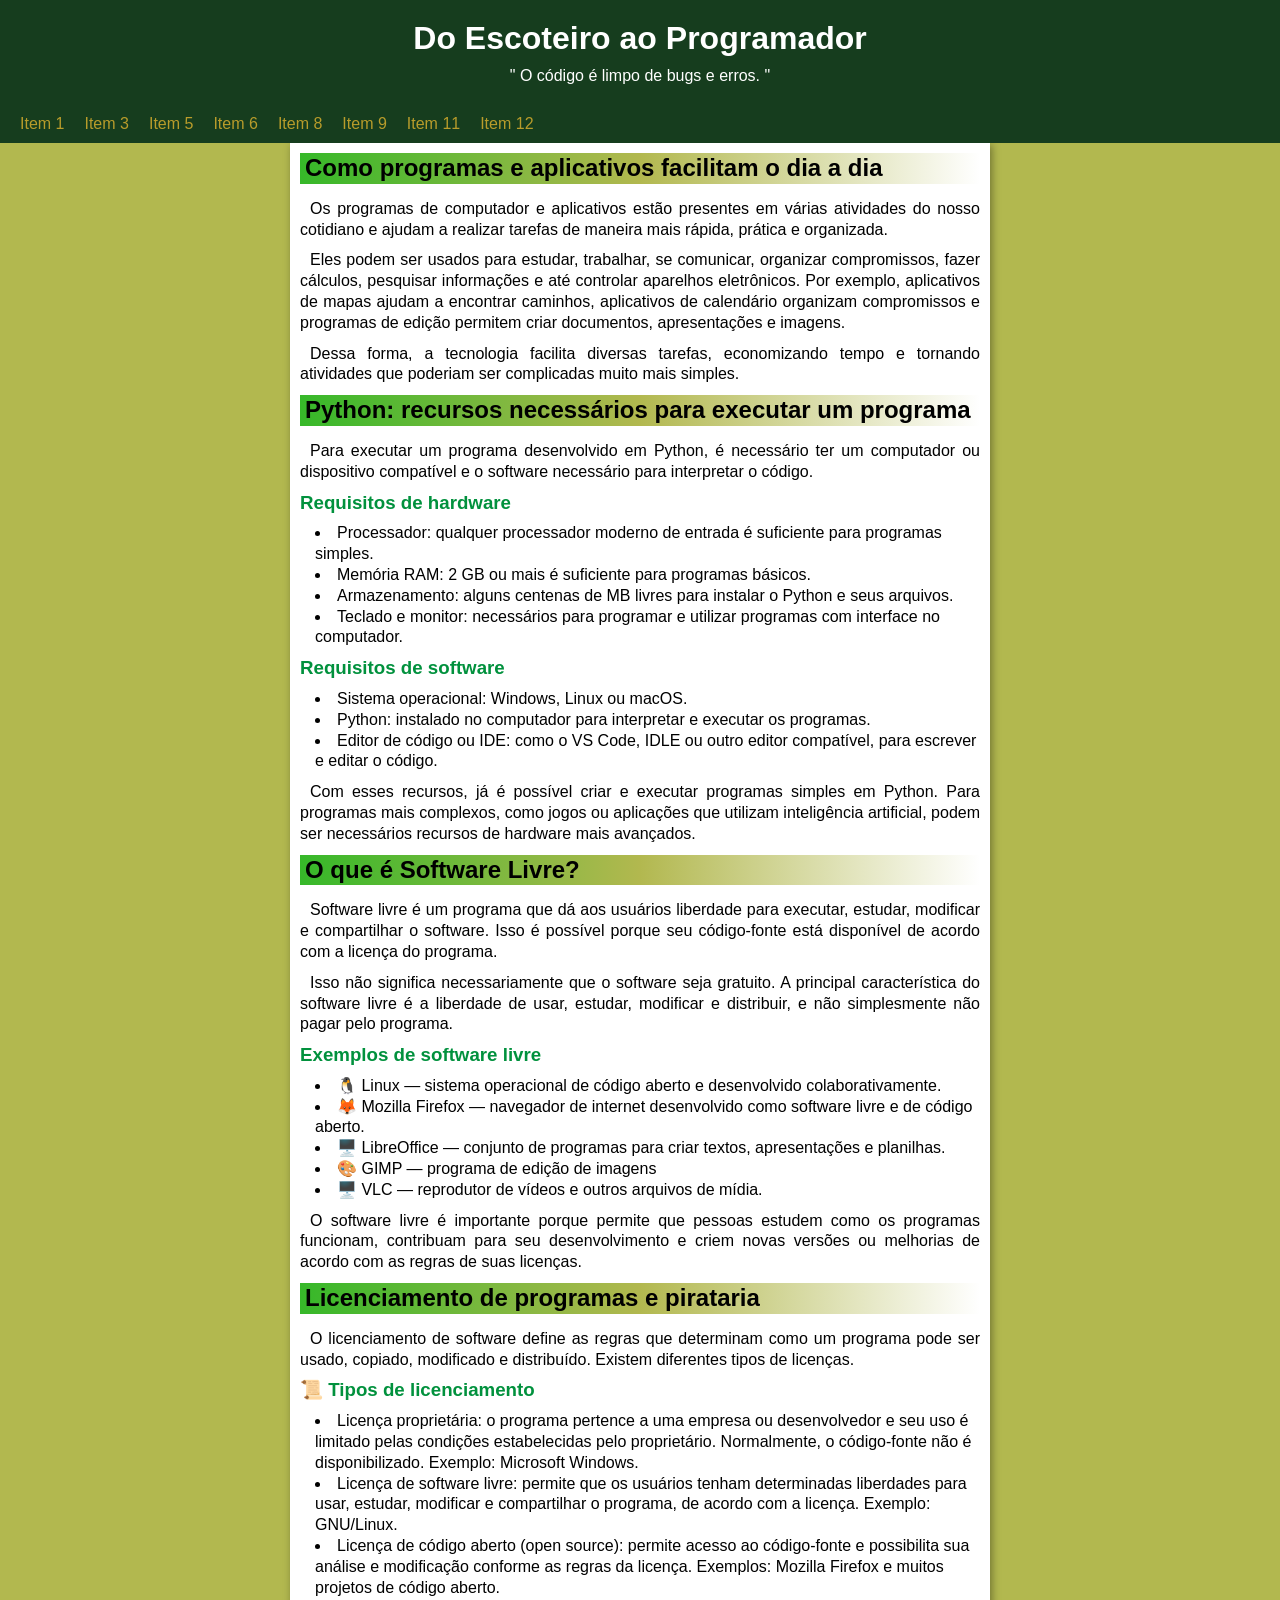
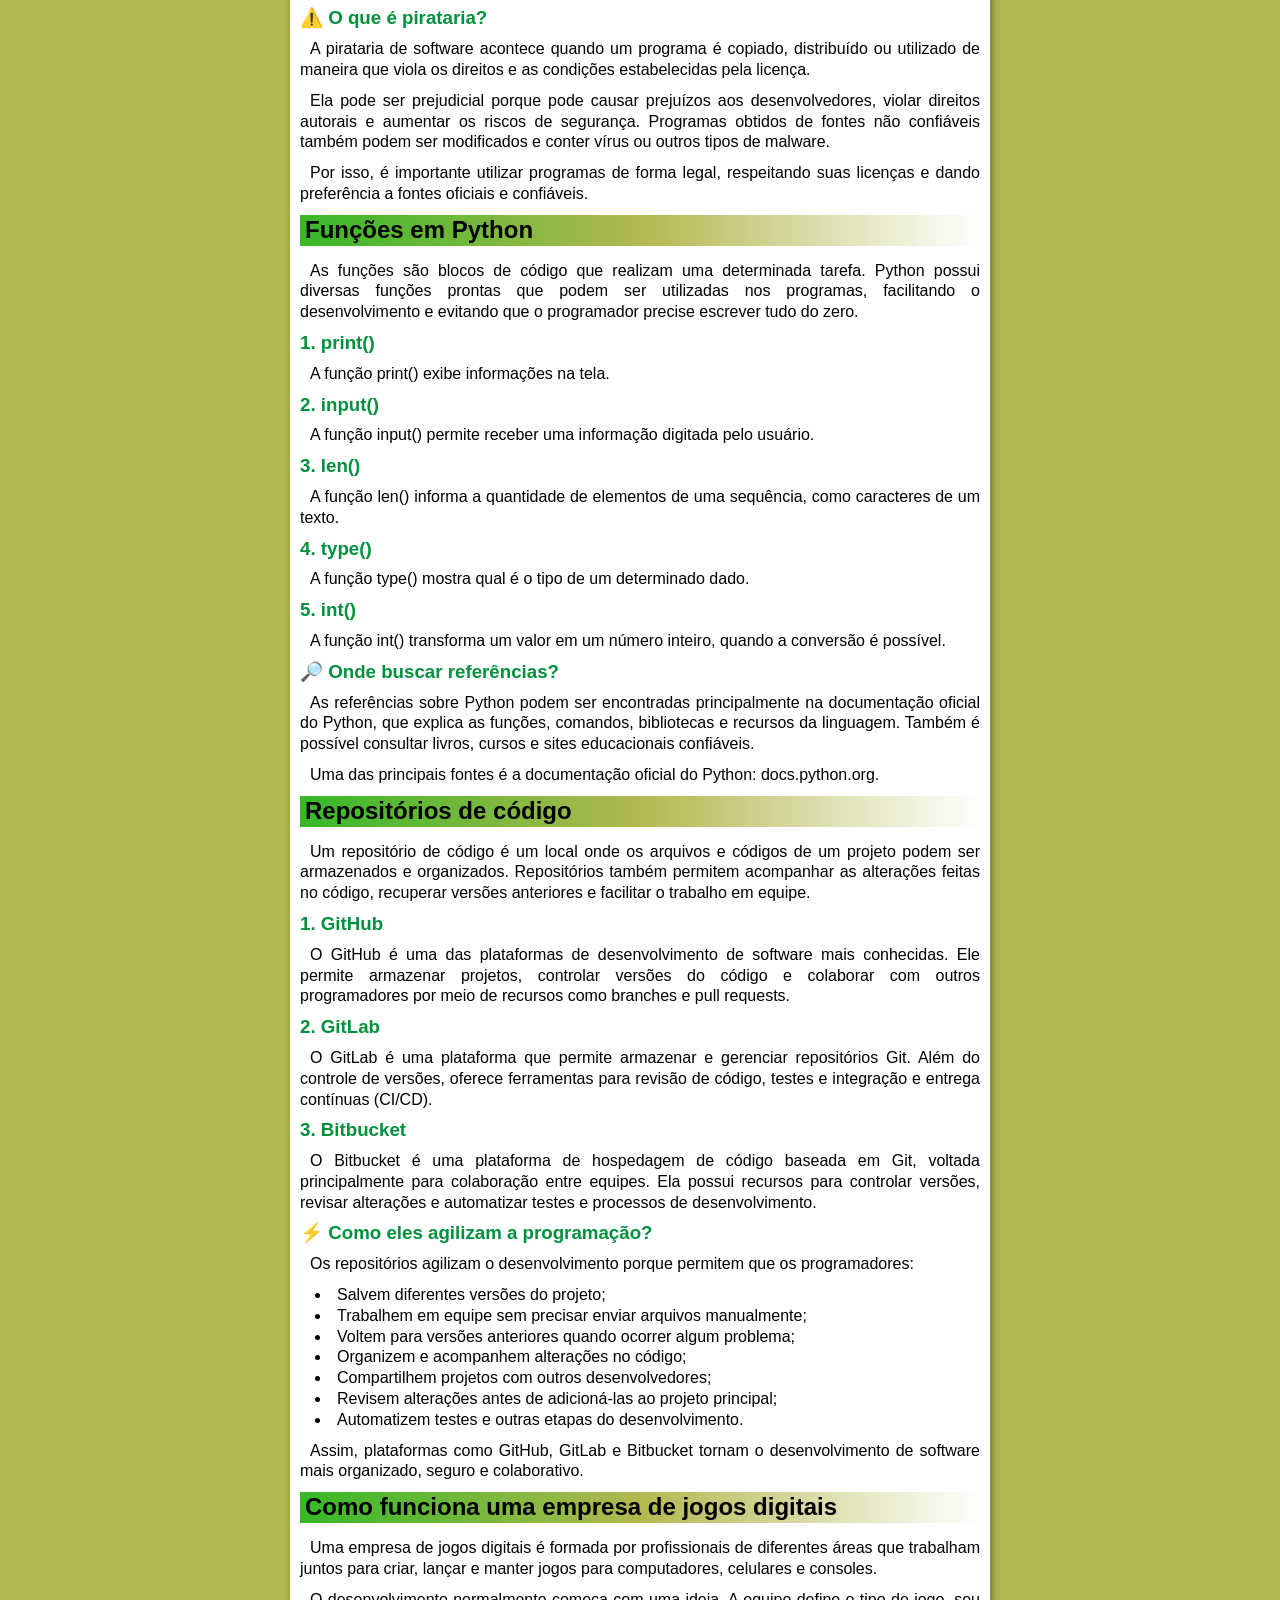
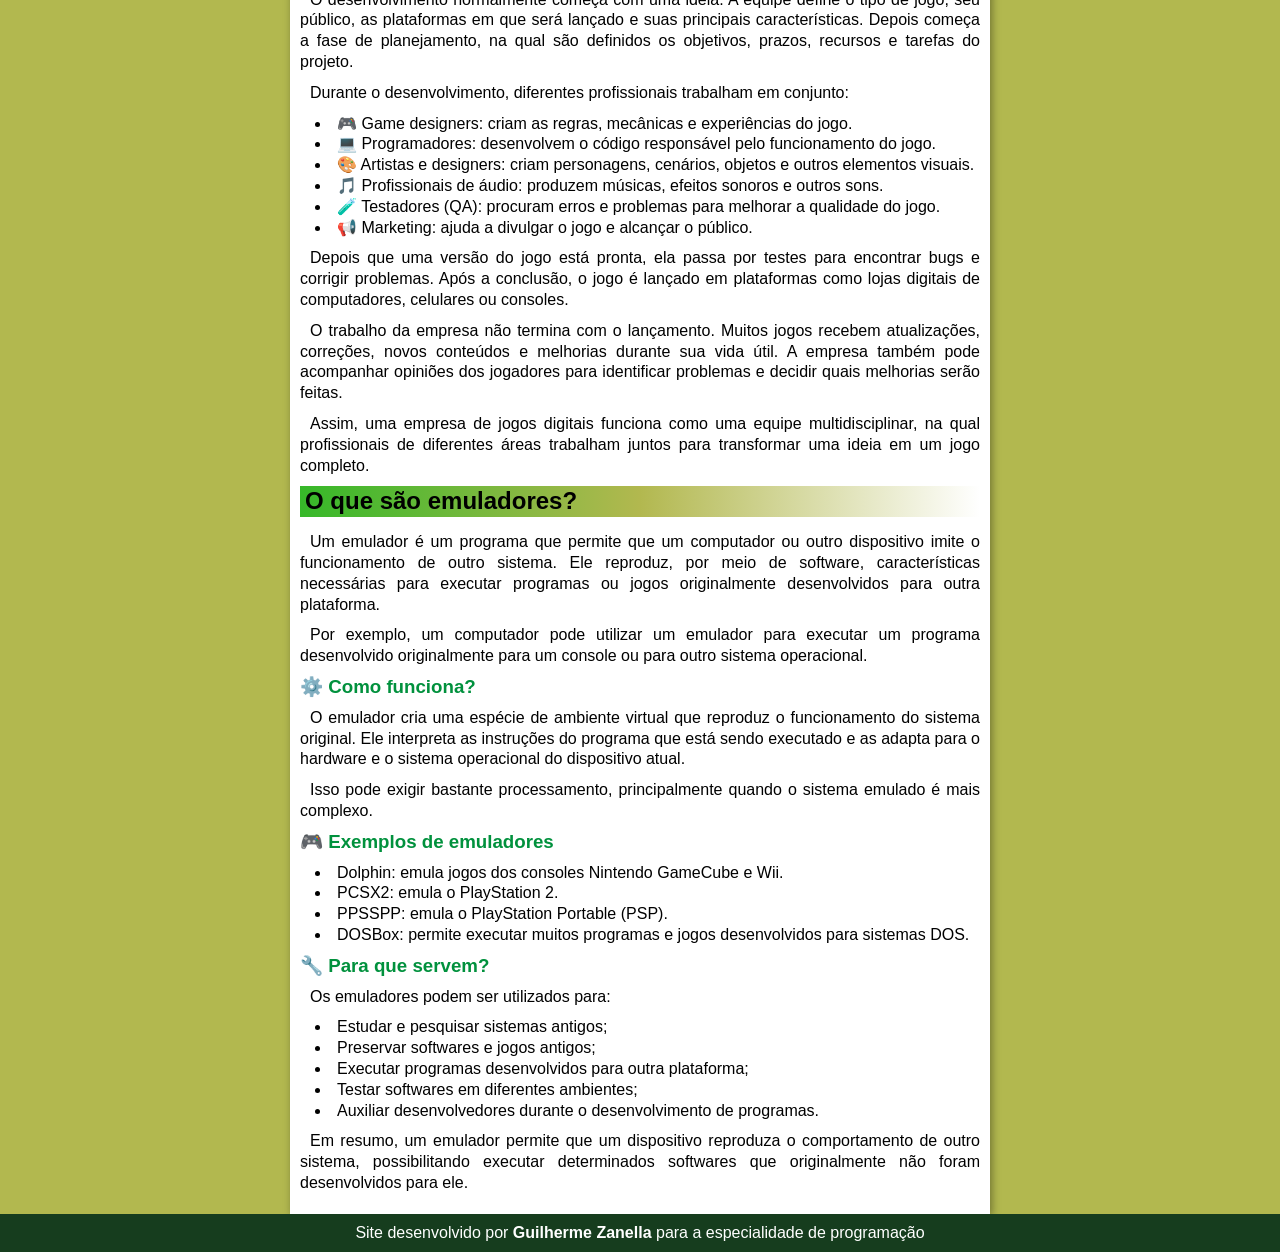
==== index.html @ 6a7ebedf "nome atualizado" ====
<!DOCTYPE html>
<html lang="pt-br">
<head>
    <meta charset="UTF-8">
    <meta name="viewport" content="width=device-width, initial-scale=1.0">
    <link rel="shortcut icon" href="imagens/favicon.ico" type="image/x-icon">
    <title>Especialidade de Programação</title>
    <link rel="stylesheet" href="style.css">
</head>
<body>
    <header>
        <h1>Do Escoteiro ao Programador</h1>
        <p>" O código é limpo de bugs e erros. "</p>
        <nav>
            <a href="#1">Item 1</a>
            <a href="#3">Item 3</a>
            <a href="#5">Item 5</a>
            <a href="#6">Item 6</a>
            <a href="#8">Item 8</a>
            <a href="#9">Item 9</a>
            <a href="#11">Item 11</a>
            <a href="#12">Item 12</a>
        </nav>
    </header>
    <main>
        <div id="1" class="perguntas">
            <h2>Como programas e aplicativos facilitam o dia a dia</h2>
            <p>Os programas de computador e aplicativos estão presentes em várias atividades do nosso cotidiano e ajudam a realizar tarefas de maneira mais rápida, prática e organizada.</p>
            <p>Eles podem ser usados para estudar, trabalhar, se comunicar, organizar compromissos, fazer cálculos, pesquisar informações e até controlar aparelhos eletrônicos. Por exemplo, aplicativos de mapas ajudam a encontrar caminhos, aplicativos de calendário organizam compromissos e programas de edição permitem criar documentos, apresentações e imagens.</p>
            <p>Dessa forma, a tecnologia facilita diversas tarefas, economizando tempo e tornando atividades que poderiam ser complicadas muito mais simples.</p>
        </div>
        <div id="3" class="perguntas">
            <h2>Python: recursos necessários para executar um programa</h2>
            <p>Para executar um programa desenvolvido em Python, é necessário ter um computador ou dispositivo compatível e o software necessário para interpretar o código.</p>
            <h3>Requisitos de hardware</h3>
            <ul>
                <li>Processador: qualquer processador moderno de entrada é suficiente para programas simples.</li>
                <li>Memória RAM: 2 GB ou mais é suficiente para programas básicos.</li>
                <li>Armazenamento: alguns centenas de MB livres para instalar o Python e seus arquivos.</li>
                <li>Teclado e monitor: necessários para programar e utilizar programas com interface no computador.</li>
            </ul>
            <h3>Requisitos de software</h3>
            <ul>
                <li>Sistema operacional: Windows, Linux ou macOS.</li>
                <li>Python: instalado no computador para interpretar e executar os programas.</li>
                <li>Editor de código ou IDE: como o VS Code, IDLE ou outro editor compatível, para escrever e editar o código.</li>
            </ul>
            <p>Com esses recursos, já é possível criar e executar programas simples em Python. Para programas mais complexos, como jogos ou aplicações que utilizam inteligência artificial, podem ser necessários recursos de hardware mais avançados.</p>
        </div>
        <div id="5" class="perguntas">
            <h2>O que é Software Livre?</h2>
            <p>Software livre é um programa que dá aos usuários liberdade para executar, estudar, modificar e compartilhar o software. Isso é possível porque seu código-fonte está disponível de acordo com a licença do programa.</p>
            <p>Isso não significa necessariamente que o software seja gratuito. A principal característica do software livre é a liberdade de usar, estudar, modificar e distribuir, e não simplesmente não pagar pelo programa.</p>
            <h3>Exemplos de software livre</h3>
            <ul>
                <li>🐧 Linux — sistema operacional de código aberto e desenvolvido colaborativamente.</li>
                <li>🦊 Mozilla Firefox — navegador de internet desenvolvido como software livre e de código aberto.</li>
                <li>🖥️ LibreOffice — conjunto de programas para criar textos, apresentações e planilhas.</li>
                <li>🎨 GIMP — programa de edição de imagens</li>
                <li>🖥️ VLC — reprodutor de vídeos e outros arquivos de mídia.</li>
            </ul>
            <p>O software livre é importante porque permite que pessoas estudem como os programas funcionam, contribuam para seu desenvolvimento e criem novas versões ou melhorias de acordo com as regras de suas licenças.</p>
        </div>
        <div id="6" class="perguntas">
            <h2>Licenciamento de programas e pirataria</h2>
            <p>
            O licenciamento de software define as regras que determinam como um programa pode ser usado, copiado, modificado e distribuído. Existem diferentes tipos de licenças.
            </p>
            <h3>📜 Tipos de licenciamento</h3>
            <ul>
            <li>Licença proprietária: o programa pertence a uma empresa ou desenvolvedor e seu uso é limitado pelas condições estabelecidas pelo proprietário. Normalmente, o código-fonte não é disponibilizado. Exemplo: Microsoft Windows.</li>
            <li>Licença de software livre: permite que os usuários tenham determinadas liberdades para usar, estudar, modificar e compartilhar o programa, de acordo com a licença. Exemplo: GNU/Linux.</li>
            <li>Licença de código aberto (open source): permite acesso ao código-fonte e possibilita sua análise e modificação conforme as regras da licença. Exemplos: Mozilla Firefox e muitos projetos de código aberto.</li>
            </ul>
            <h3>⚠️ O que é pirataria?</h3>
            <p>
            A pirataria de software acontece quando um programa é copiado, distribuído ou utilizado de maneira que viola os direitos e as condições estabelecidas pela licença.
            </p>
            <p>
            Ela pode ser prejudicial porque pode causar prejuízos aos desenvolvedores, violar direitos autorais e aumentar os riscos de segurança. Programas obtidos de fontes não confiáveis também podem ser modificados e conter vírus ou outros tipos de malware.
            </p>
            <p>
            Por isso, é importante utilizar programas de forma legal, respeitando suas licenças e dando preferência a fontes oficiais e confiáveis.
            </p>
        </div>
        <div id="8" class="perguntas">
            <h2>Funções em Python</h2>
            <p>As funções são blocos de código que realizam uma determinada tarefa. Python possui diversas funções prontas que podem ser utilizadas nos programas, facilitando o desenvolvimento e evitando que o programador precise escrever tudo do zero.</p>
            <h3>1. print()</h3>
            <p>A função print() exibe informações na tela.</p>
            <h3>2. input()</h3>
            <p>A função input() permite receber uma informação digitada pelo usuário.</p>
            <h3>3. len()</h3>
            <p>A função len() informa a quantidade de elementos de uma sequência, como caracteres de um texto.</p>
            <h3>4. type()</h3>
            <p>A função type() mostra qual é o tipo de um determinado dado.</p>
            <h3>5. int()</h3>
            <p>A função int() transforma um valor em um número inteiro, quando a conversão é possível.</p>
            <h3>🔎 Onde buscar referências?</h3>
            <p>As referências sobre Python podem ser encontradas principalmente na documentação oficial do Python, que explica as funções, comandos, bibliotecas e recursos da linguagem. Também é possível consultar livros, cursos e sites educacionais confiáveis.</p>
            <p>Uma das principais fontes é a documentação oficial do Python: docs.python.org.</p>
        </div>
        <div id="9" class="perguntas">
            <h2>Repositórios de código</h2>
            <p>Um repositório de código é um local onde os arquivos e códigos de um projeto podem ser armazenados e organizados. Repositórios também permitem acompanhar as alterações feitas no código, recuperar versões anteriores e facilitar o trabalho em equipe.</p>
            <h3>1. GitHub</h3>
            <p>O GitHub é uma das plataformas de desenvolvimento de software mais conhecidas. Ele permite armazenar projetos, controlar versões do código e colaborar com outros programadores por meio de recursos como branches e pull requests.</p>
            <h3>2. GitLab</h3>
            <p>O GitLab é uma plataforma que permite armazenar e gerenciar repositórios Git. Além do controle de versões, oferece ferramentas para revisão de código, testes e integração e entrega contínuas (CI/CD).</p>
            <h3>3. Bitbucket</h3>
            <p>O Bitbucket é uma plataforma de hospedagem de código baseada em Git, voltada principalmente para colaboração entre equipes. Ela possui recursos para controlar versões, revisar alterações e automatizar testes e processos de desenvolvimento.</p>
            <h3>⚡ Como eles agilizam a programação?</h3>
            <p>Os repositórios agilizam o desenvolvimento porque permitem que os programadores:</p>
            <ul>
                <li>Salvem diferentes versões do projeto;</li>
                <li>Trabalhem em equipe sem precisar enviar arquivos manualmente;</li>
                <li>Voltem para versões anteriores quando ocorrer algum problema;</li>
                <li>Organizem e acompanhem alterações no código;</li>
                <li>Compartilhem projetos com outros desenvolvedores;</li>
                <li>Revisem alterações antes de adicioná-las ao projeto principal;</li>
                <li>Automatizem testes e outras etapas do desenvolvimento.</li>
            </ul>
            <p>Assim, plataformas como GitHub, GitLab e Bitbucket tornam o desenvolvimento de software mais organizado, seguro e colaborativo.</p>
        </div>
        <div id="11" class="perguntas">
            <h2>Como funciona uma empresa de jogos digitais</h2>
            <p>Uma empresa de jogos digitais é formada por profissionais de diferentes áreas que trabalham juntos para criar, lançar e manter jogos para computadores, celulares e consoles.</p>
            <p>O desenvolvimento normalmente começa com uma ideia. A equipe define o tipo de jogo, seu público, as plataformas em que será lançado e suas principais características. Depois começa a fase de planejamento, na qual são definidos os objetivos, prazos, recursos e tarefas do projeto.</p>
            <p>Durante o desenvolvimento, diferentes profissionais trabalham em conjunto:</p>
            <ul>
                <li>🎮 Game designers: criam as regras, mecânicas e experiências do jogo.</li>
                <li>💻 Programadores: desenvolvem o código responsável pelo funcionamento do jogo.</li>
                <li>🎨 Artistas e designers: criam personagens, cenários, objetos e outros elementos visuais.</li>
                <li>🎵 Profissionais de áudio: produzem músicas, efeitos sonoros e outros sons.</li>
                <li>🧪 Testadores (QA): procuram erros e problemas para melhorar a qualidade do jogo.</li>
                <li>📢 Marketing: ajuda a divulgar o jogo e alcançar o público.</li>
            </ul>
            <p>Depois que uma versão do jogo está pronta, ela passa por testes para encontrar bugs e corrigir problemas. Após a conclusão, o jogo é lançado em plataformas como lojas digitais de computadores, celulares ou consoles.</p>
            <p>O trabalho da empresa não termina com o lançamento. Muitos jogos recebem atualizações, correções, novos conteúdos e melhorias durante sua vida útil. A empresa também pode acompanhar opiniões dos jogadores para identificar problemas e decidir quais melhorias serão feitas.</p>
            <p>Assim, uma empresa de jogos digitais funciona como uma equipe multidisciplinar, na qual profissionais de diferentes áreas trabalham juntos para transformar uma ideia em um jogo completo.</p>
        </div>
        <div id="12" class="perguntas">
            <h2>O que são emuladores?</h2>
            <p>Um emulador é um programa que permite que um computador ou outro dispositivo imite o funcionamento de outro sistema. Ele reproduz, por meio de software, características necessárias para executar programas ou jogos originalmente desenvolvidos para outra plataforma.</p>
            <p>Por exemplo, um computador pode utilizar um emulador para executar um programa desenvolvido originalmente para um console ou para outro sistema operacional.</p>
            <h3>⚙️ Como funciona?</h3>
            <p>O emulador cria uma espécie de ambiente virtual que reproduz o funcionamento do sistema original. Ele interpreta as instruções do programa que está sendo executado e as adapta para o hardware e o sistema operacional do dispositivo atual.</p>
            <p>Isso pode exigir bastante processamento, principalmente quando o sistema emulado é mais complexo.</p>
            <h3>🎮 Exemplos de emuladores</h3>
            <ul>
                <li>Dolphin: emula jogos dos consoles Nintendo GameCube e Wii.</li>
                <li>PCSX2: emula o PlayStation 2.</li>
                <li>PPSSPP: emula o PlayStation Portable (PSP).</li>
                <li>DOSBox: permite executar muitos programas e jogos desenvolvidos para sistemas DOS.</li>
            </ul>
            <h3>🔧 Para que servem?</h3>
            <p>Os emuladores podem ser utilizados para:</p>
            <ul>
                <li>Estudar e pesquisar sistemas antigos;</li>
                <li>Preservar softwares e jogos antigos;</li>
                <li>Executar programas desenvolvidos para outra plataforma;</li>
                <li>Testar softwares em diferentes ambientes;</li>
                <li>Auxiliar desenvolvedores durante o desenvolvimento de programas.</li>
            </ul>
            <p>Em resumo, um emulador permite que um dispositivo reproduza o comportamento de outro sistema, possibilitando executar determinados softwares que originalmente não foram desenvolvidos para ele.</p>
        </div>
    </main>
    <footer>
        <p>Site desenvolvido por <a href="https://github.com/guilherme-zanella/" target="_blank">Guilherme Zanella</a> para a especialidade de programação</p>
    </footer>
</body>
</html>
---- style.css ----
@charset "utf-8";

:root {
    --cor0: white;
    --cor1: #B2B84F;
    --cor2: #B89C2B;
    --cor3: #36B829;
    --cor4: #01913d;
    --cor5: #163d1e;
    --cor6: black;
}

* {
    margin: 0;
    padding: 0;
    box-sizing: border-box;
    font-family: Arial, Helvetica, sans-serif;
    scroll-padding-top: 143px
}

body {
    background-color: var(--cor1);
}

header {
    background-color: var(--cor5);
    color: var(--cor0);
    padding: 10px 10px 0px 10px;
    text-align: center;
    position: sticky;
    top: 0;
    
}

header h1 {
    padding: 10px;
}

header p {
    margin-bottom: 20px;
}

nav {
    display: flex;
    flex-flow: row wrap;
}

nav a {
    color: var(--cor2);
    text-decoration: none;
    padding: 10px;
}

nav a:hover {
    background-color: var(--cor3);
    color: var(--cor5);
    border-radius: 5px;
}

main {
    background-color: var(--cor0);
    max-width: 700px;
    margin: 0 auto;
    padding: 10px;
    box-shadow: 2px 2px 8px rgba(0, 0, 0, 0.377);
    line-height: 1.3em;
}

main h2 {
    background: linear-gradient(to right, var(--cor3),var(--cor1) , transparent);
    padding: 5px;
    margin-bottom: 15px;
    font-weight: bold;
}

main h3 {
    color: var(--cor4);
    font-weight: 800;
    margin-bottom: 10px;
}

main p {
    text-align: justify;
    text-indent: 10px;
    margin-bottom: 10px;
}

main ul {
    padding-left: 15px;
    list-style-position: inside;
    margin-bottom: 10px;
}

footer {
    background-color: var(--cor5);
    color: white;
    padding: 10px;
    text-align: center;
}

footer a {
    text-decoration: none;
    color: white;
    font-weight: bolder;
}
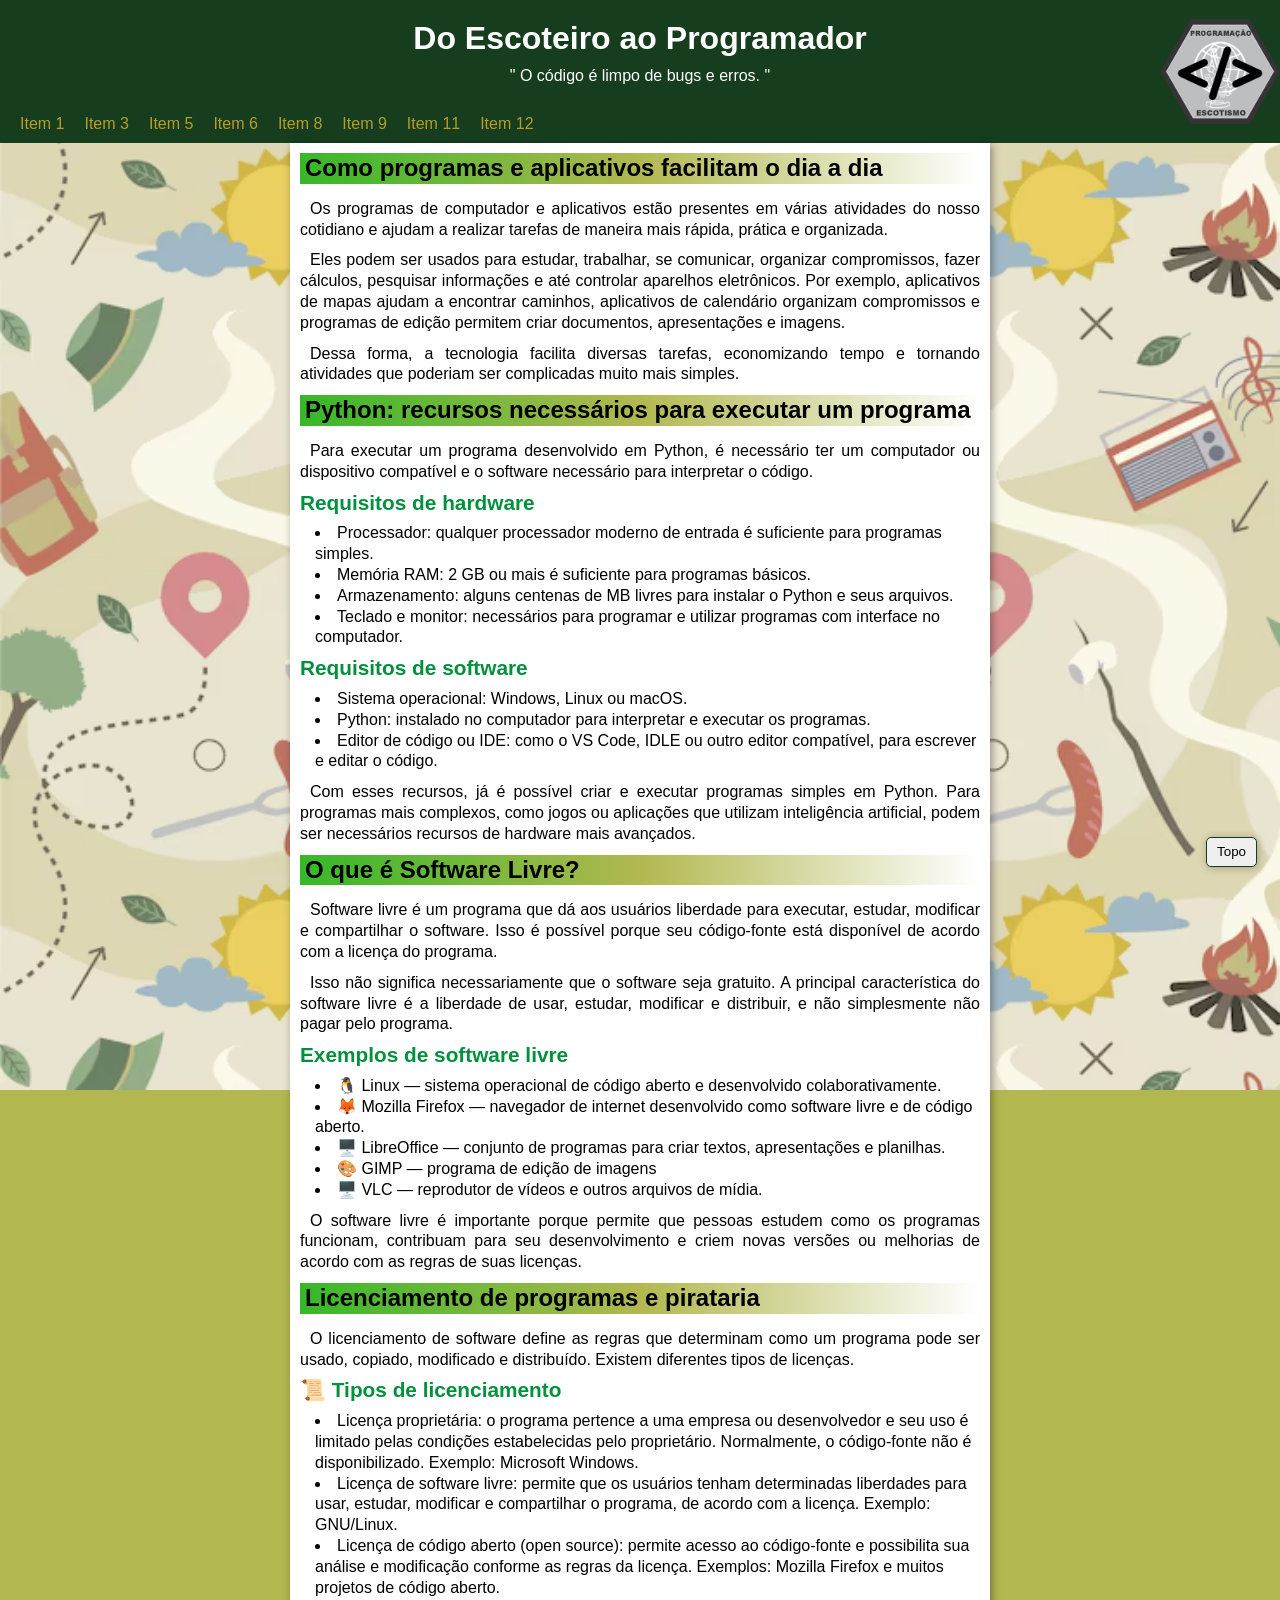
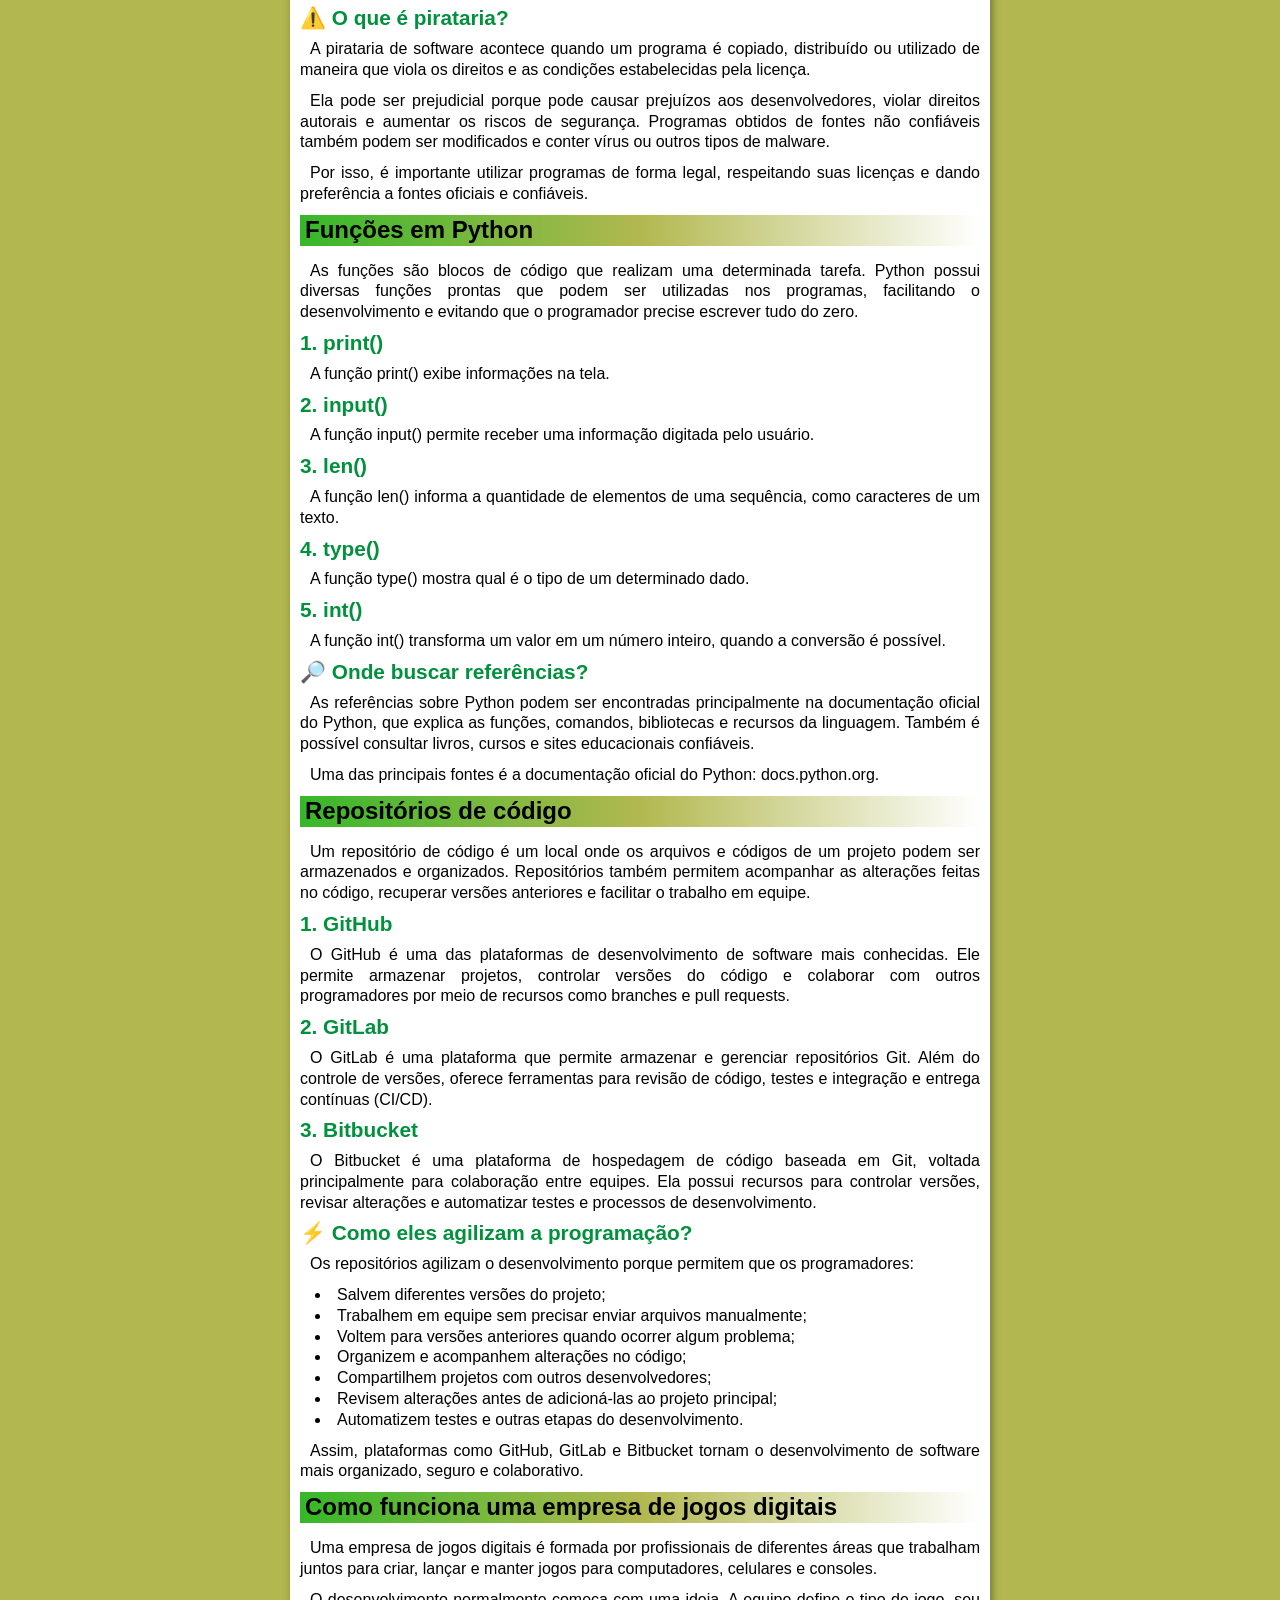
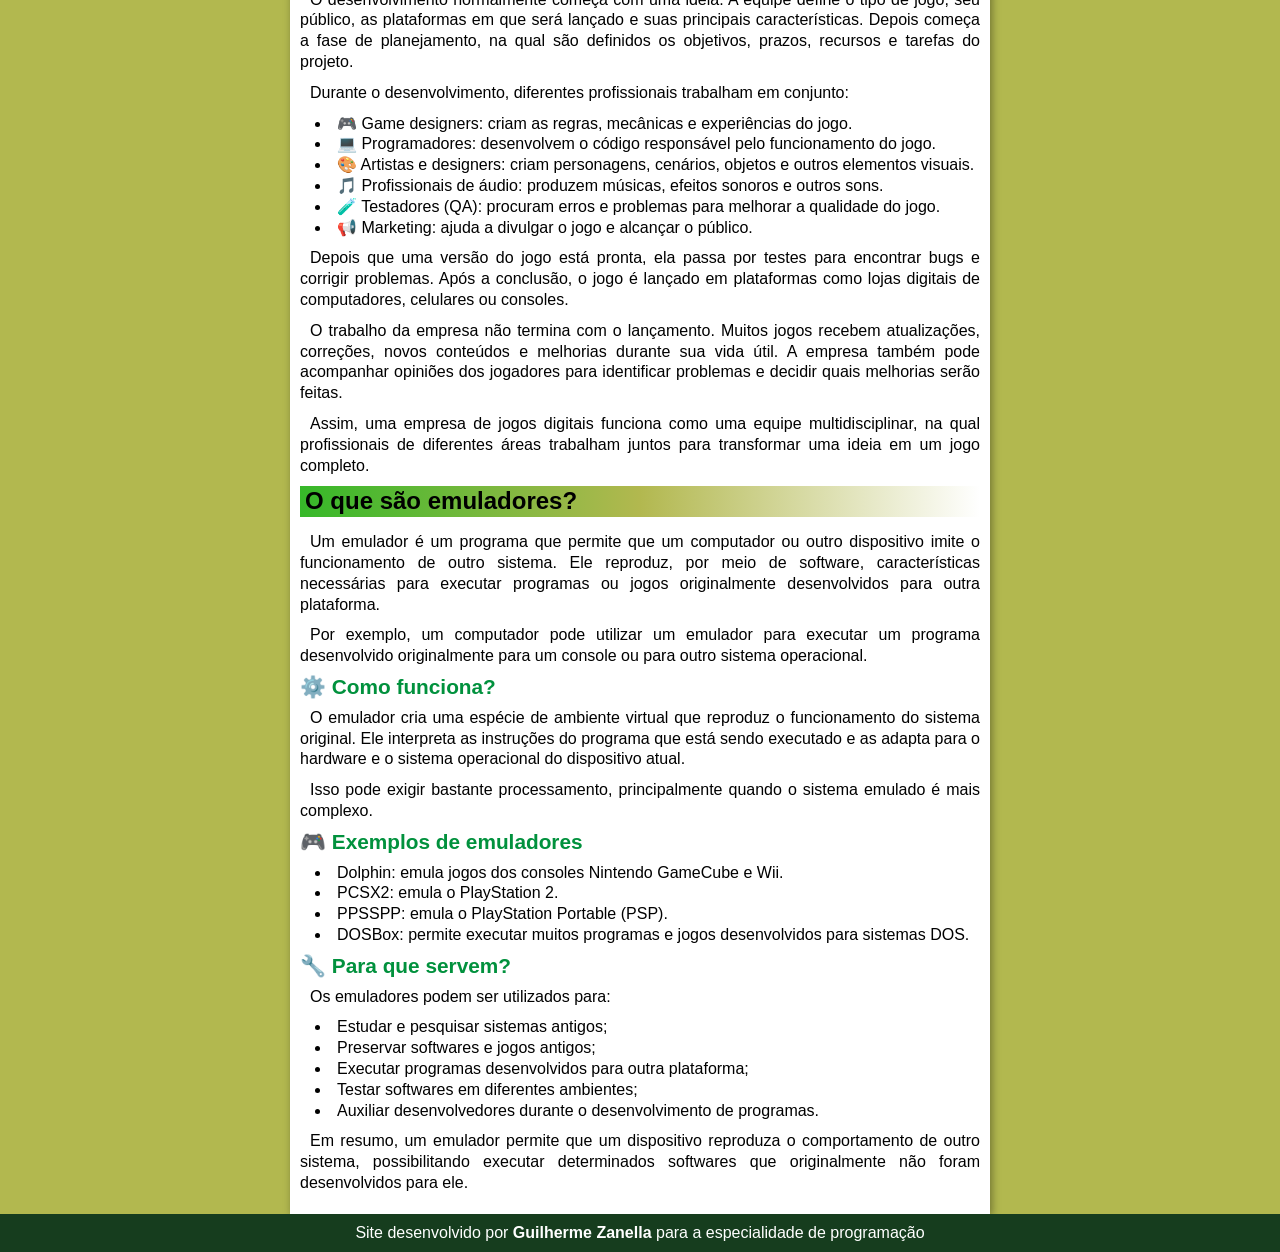
==== commit 2659ba35: "site finaliza mas aberto para mudanças" ====
--- a/index.html
+++ b/index.html
@@ -3,33 +3,39 @@
 <head>
     <meta charset="UTF-8">
     <meta name="viewport" content="width=device-width, initial-scale=1.0">
+    <link rel="stylesheet" href="https://fonts.googleapis.com/css2?family=Material+Symbols+Outlined:opsz,wght,FILL,GRAD@20..48,100..700,0..1,-50..200&icon_names=menu" />
     <link rel="shortcut icon" href="imagens/favicon.ico" type="image/x-icon">
     <title>Especialidade de Programação</title>
     <link rel="stylesheet" href="style.css">
 </head>
 <body>
-    <header>
-        <h1>Do Escoteiro ao Programador</h1>
-        <p>" O código é limpo de bugs e erros. "</p>
-        <nav>
-            <a href="#1">Item 1</a>
-            <a href="#3">Item 3</a>
-            <a href="#5">Item 5</a>
-            <a href="#6">Item 6</a>
-            <a href="#8">Item 8</a>
-            <a href="#9">Item 9</a>
-            <a href="#11">Item 11</a>
-            <a href="#12">Item 12</a>
+    <header id="cabeçalho">
+        <img src="imagens/icone-especialidade.png" alt="Imagem da especialidade">
+        <div id="titulo">
+            <h1>Do Escoteiro ao Programador</h1>
+            <p>" O código é limpo de bugs e erros. "</p>
+        </div>
+        <span id="burger" class="material-symbols-outlined" onclick="click_menu()">menu</span>
+        <nav id="menu">
+            <a href="#sec1">Item 1</a>
+            <a href="#sec3">Item 3</a>
+            <a href="#sec5">Item 5</a>
+            <a href="#sec6">Item 6</a>
+            <a href="#sec8">Item 8</a>
+            <a href="#sec9">Item 9</a>
+            <a href="#sec11">Item 11</a>
+            <a href="#sec12">Item 12</a>
         </nav>
     </header>
     <main>
-        <div id="1" class="perguntas">
+        <button><a href="#cabeçalho">Topo</a></button>
+        <div id="sec1" class="perguntas">
             <h2>Como programas e aplicativos facilitam o dia a dia</h2>
             <p>Os programas de computador e aplicativos estão presentes em várias atividades do nosso cotidiano e ajudam a realizar tarefas de maneira mais rápida, prática e organizada.</p>
             <p>Eles podem ser usados para estudar, trabalhar, se comunicar, organizar compromissos, fazer cálculos, pesquisar informações e até controlar aparelhos eletrônicos. Por exemplo, aplicativos de mapas ajudam a encontrar caminhos, aplicativos de calendário organizam compromissos e programas de edição permitem criar documentos, apresentações e imagens.</p>
             <p>Dessa forma, a tecnologia facilita diversas tarefas, economizando tempo e tornando atividades que poderiam ser complicadas muito mais simples.</p>
         </div>
-        <div id="3" class="perguntas">
+        <div id="sec3" class="perguntas">
             <h2>Python: recursos necessários para executar um programa</h2>
             <p>Para executar um programa desenvolvido em Python, é necessário ter um computador ou dispositivo compatível e o software necessário para interpretar o código.</p>
             <h3>Requisitos de hardware</h3>
@@ -47,7 +53,7 @@
             </ul>
             <p>Com esses recursos, já é possível criar e executar programas simples em Python. Para programas mais complexos, como jogos ou aplicações que utilizam inteligência artificial, podem ser necessários recursos de hardware mais avançados.</p>
         </div>
-        <div id="5" class="perguntas">
+        <div id="sec5" class="perguntas">
             <h2>O que é Software Livre?</h2>
             <p>Software livre é um programa que dá aos usuários liberdade para executar, estudar, modificar e compartilhar o software. Isso é possível porque seu código-fonte está disponível de acordo com a licença do programa.</p>
             <p>Isso não significa necessariamente que o software seja gratuito. A principal característica do software livre é a liberdade de usar, estudar, modificar e distribuir, e não simplesmente não pagar pelo programa.</p>
@@ -61,7 +67,7 @@
             </ul>
             <p>O software livre é importante porque permite que pessoas estudem como os programas funcionam, contribuam para seu desenvolvimento e criem novas versões ou melhorias de acordo com as regras de suas licenças.</p>
         </div>
-        <div id="6" class="perguntas">
+        <div id="sec6" class="perguntas">
             <h2>Licenciamento de programas e pirataria</h2>
             <p>
             O licenciamento de software define as regras que determinam como um programa pode ser usado, copiado, modificado e distribuído. Existem diferentes tipos de licenças.
@@ -83,7 +89,7 @@
             Por isso, é importante utilizar programas de forma legal, respeitando suas licenças e dando preferência a fontes oficiais e confiáveis.
             </p>
         </div>
-        <div id="8" class="perguntas">
+        <div id="sec8" class="perguntas">
             <h2>Funções em Python</h2>
             <p>As funções são blocos de código que realizam uma determinada tarefa. Python possui diversas funções prontas que podem ser utilizadas nos programas, facilitando o desenvolvimento e evitando que o programador precise escrever tudo do zero.</p>
             <h3>1. print()</h3>
@@ -100,7 +106,7 @@
             <p>As referências sobre Python podem ser encontradas principalmente na documentação oficial do Python, que explica as funções, comandos, bibliotecas e recursos da linguagem. Também é possível consultar livros, cursos e sites educacionais confiáveis.</p>
             <p>Uma das principais fontes é a documentação oficial do Python: docs.python.org.</p>
         </div>
-        <div id="9" class="perguntas">
+        <div id="sec9" class="perguntas">
             <h2>Repositórios de código</h2>
             <p>Um repositório de código é um local onde os arquivos e códigos de um projeto podem ser armazenados e organizados. Repositórios também permitem acompanhar as alterações feitas no código, recuperar versões anteriores e facilitar o trabalho em equipe.</p>
             <h3>1. GitHub</h3>
@@ -122,7 +128,7 @@
             </ul>
             <p>Assim, plataformas como GitHub, GitLab e Bitbucket tornam o desenvolvimento de software mais organizado, seguro e colaborativo.</p>
         </div>
-        <div id="11" class="perguntas">
+        <div id="sec11" class="perguntas">
             <h2>Como funciona uma empresa de jogos digitais</h2>
             <p>Uma empresa de jogos digitais é formada por profissionais de diferentes áreas que trabalham juntos para criar, lançar e manter jogos para computadores, celulares e consoles.</p>
             <p>O desenvolvimento normalmente começa com uma ideia. A equipe define o tipo de jogo, seu público, as plataformas em que será lançado e suas principais características. Depois começa a fase de planejamento, na qual são definidos os objetivos, prazos, recursos e tarefas do projeto.</p>
@@ -139,7 +145,7 @@
             <p>O trabalho da empresa não termina com o lançamento. Muitos jogos recebem atualizações, correções, novos conteúdos e melhorias durante sua vida útil. A empresa também pode acompanhar opiniões dos jogadores para identificar problemas e decidir quais melhorias serão feitas.</p>
             <p>Assim, uma empresa de jogos digitais funciona como uma equipe multidisciplinar, na qual profissionais de diferentes áreas trabalham juntos para transformar uma ideia em um jogo completo.</p>
         </div>
-        <div id="12" class="perguntas">
+        <div id="sec12" class="perguntas">
             <h2>O que são emuladores?</h2>
             <p>Um emulador é um programa que permite que um computador ou outro dispositivo imite o funcionamento de outro sistema. Ele reproduz, por meio de software, características necessárias para executar programas ou jogos originalmente desenvolvidos para outra plataforma.</p>
             <p>Por exemplo, um computador pode utilizar um emulador para executar um programa desenvolvido originalmente para um console ou para outro sistema operacional.</p>
@@ -168,5 +174,11 @@
     <footer>
         <p>Site desenvolvido por <a href="https://github.com/guilherme-zanella/" target="_blank">Guilherme Zanella</a> para a especialidade de programação</p>
     </footer>
+    <script>
+        function click_menu() {
+            const menu = document.getElementById('menu')
+            menu.classList.toggle('open')
+        }
+    </script>
 </body>
 </html>
--- a/style.css
+++ b/style.css
@@ -15,7 +15,8 @@
     padding: 0;
     box-sizing: border-box;
     font-family: Arial, Helvetica, sans-serif;
-    scroll-padding-top: 143px
+    scroll-behavior: smooth;
+    scroll-padding-top: 5px;
 }
 
 body {
@@ -23,13 +24,18 @@
 }
 
 header {
+    display: flex;
+    flex-flow: column wrap;
     background-color: var(--cor5);
     color: var(--cor0);
     padding: 10px 10px 0px 10px;
     text-align: center;
-    position: sticky;
-    top: 0;
-    
+}
+
+header img {
+    align-self: center;
+    height: 100px;
+    width: 115px;
 }
 
 header h1 {
@@ -40,21 +46,65 @@
     margin-bottom: 20px;
 }
 
+
+header #burger {
+    align-self: flex-start;
+    padding: 5px;
+    font-size: 2em;
+    cursor: pointer;
+    margin: 0;
+}
+
 nav {
+    display: none;
+    flex-flow: column;
+    position: absolute;
+    top: 290px;
+    left: 5px;
+    background-color: var(--cor0);
+    border-radius: 5px;
+    border: 1px solid var(--cor5);
+    box-shadow: 1px 1px 8px rgba(0, 0, 0, 0.274);
+}
+
+nav.open {
     display: flex;
-    flex-flow: row wrap;
 }
 
 nav a {
-    color: var(--cor2);
+    flex-direction: column;
+    color: var(--cor6);
     text-decoration: none;
     padding: 10px;
+    flex-basis: 20px;
+    flex-shrink: 1;
 }
 
 nav a:hover {
     background-color: var(--cor3);
     color: var(--cor5);
     border-radius: 5px;
+}
+
+button {
+    position: fixed;
+    top: 93%;
+    right: 1vw;
+    border-radius: 5px;
+    border: 1px solid var(--cor5);
+    margin-right: 10px;
+    box-shadow: 1px 1px 8px rgba(0, 0, 0, 0.274);
+    height: 30px;
+}
+
+button a {
+    text-decoration: none;
+    color: var(--cor6);
+    padding: 10px;
+}
+
+button:hover {
+    background-color: lightgray;
 }
 
 main {
@@ -77,6 +127,7 @@
     color: var(--cor4);
     font-weight: 800;
     margin-bottom: 10px;
+    font-size: 1.3em;
 }
 
 main p {
@@ -102,4 +153,55 @@
     text-decoration: none;
     color: white;
     font-weight: bolder;
-}+}
+
+
+@media screen and (min-width: 577px) {
+    body {
+        background: url(imagens/fundo-escoteiro.avif) var(--cor1) no-repeat fixed center center;
+        background-size: cover;
+    }
+
+    header {
+        flex-flow: row wrap;
+    }
+
+    header #titulo {
+        flex: 1 0 calc(100% - 115px);
+        align-self: flex-start;
+    }
+    
+    #burger {
+        display: none;
+    }
+    nav {
+        order: 1;
+        display: flex ;
+        position: relative;
+        top: auto;
+        left: auto;
+        flex-flow: row nowrap;
+        background-color: transparent;
+        box-shadow: none;
+        border: none;
+    }
+
+    nav a {
+        color: var(--cor2);
+        flex: 1 1 auto;
+    }
+}
+
+@media screen and (min-width: 720px) {
+    header img {
+        display: none;
+    }
+
+    header {
+        background: url(imagens/icone-especialidade.png) var(--cor5) no-repeat center right;
+        background-size: 120px;
+    }
+}
+
+
+
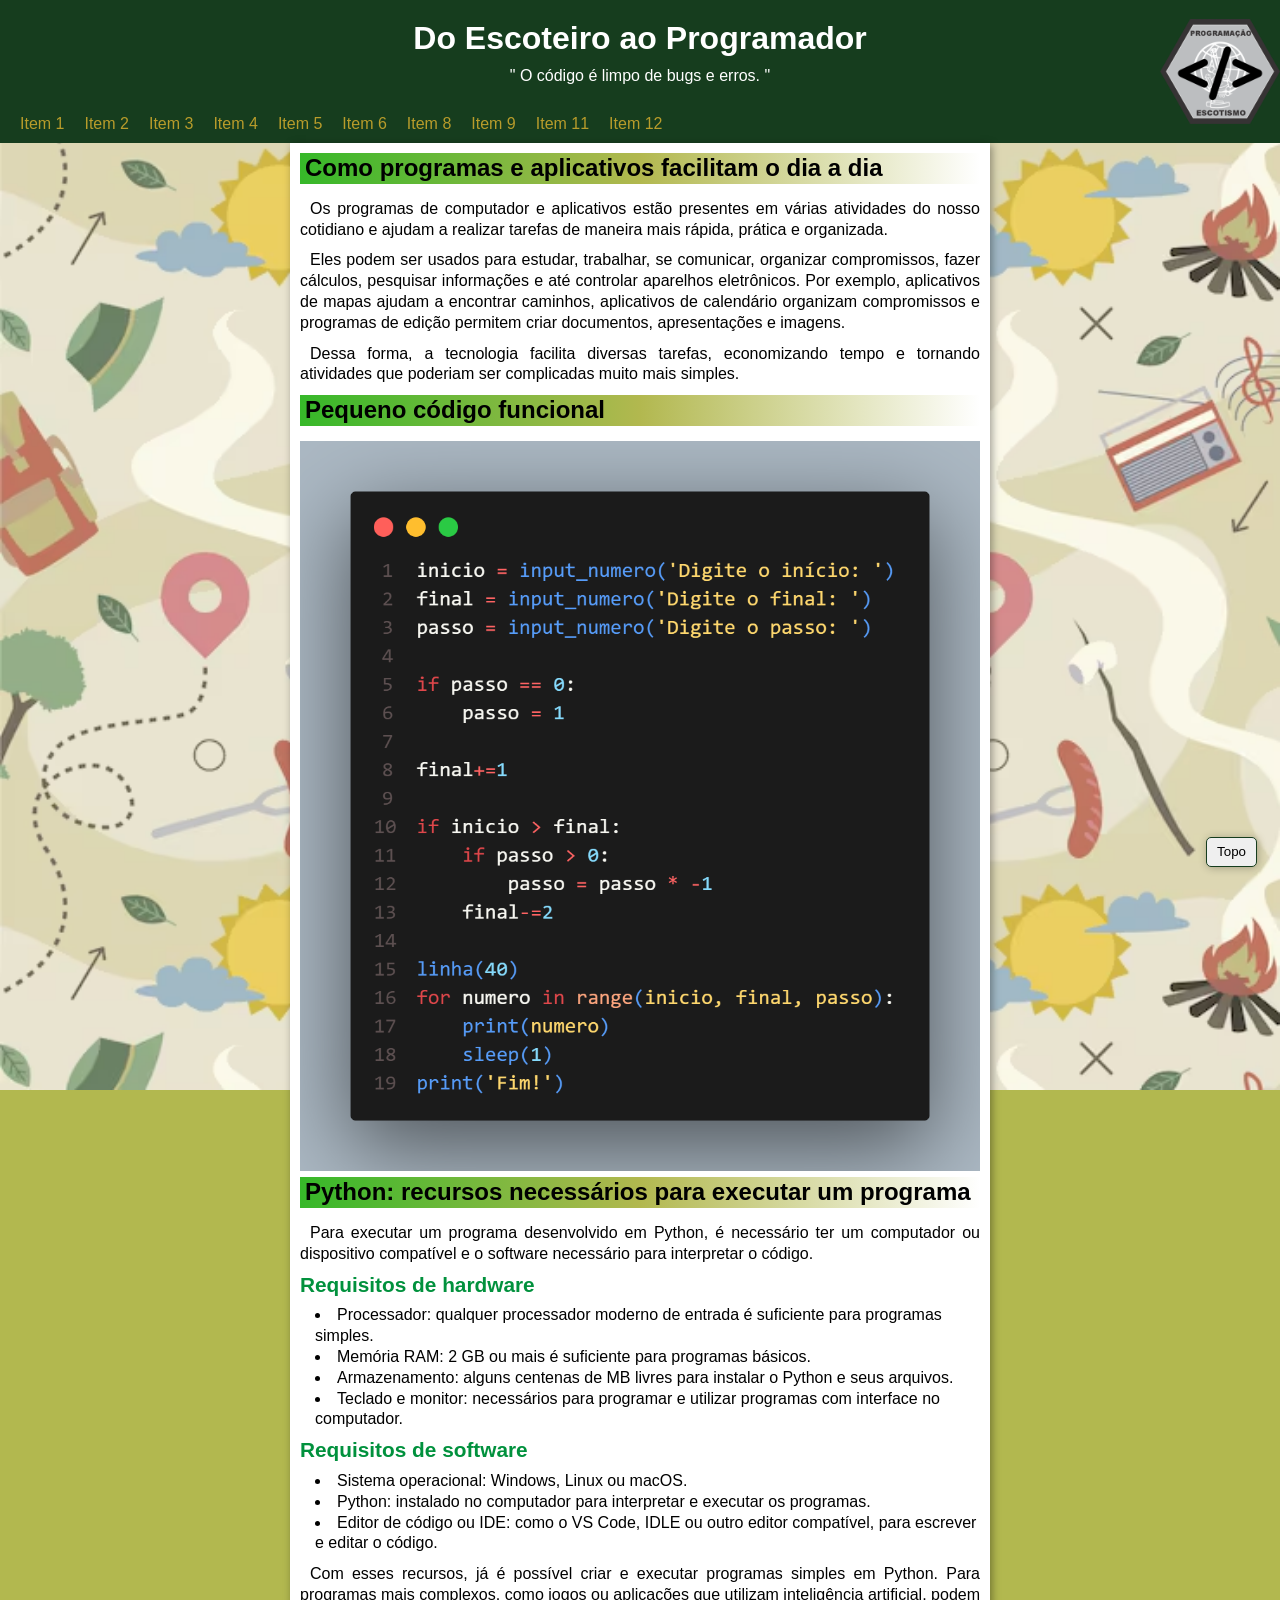
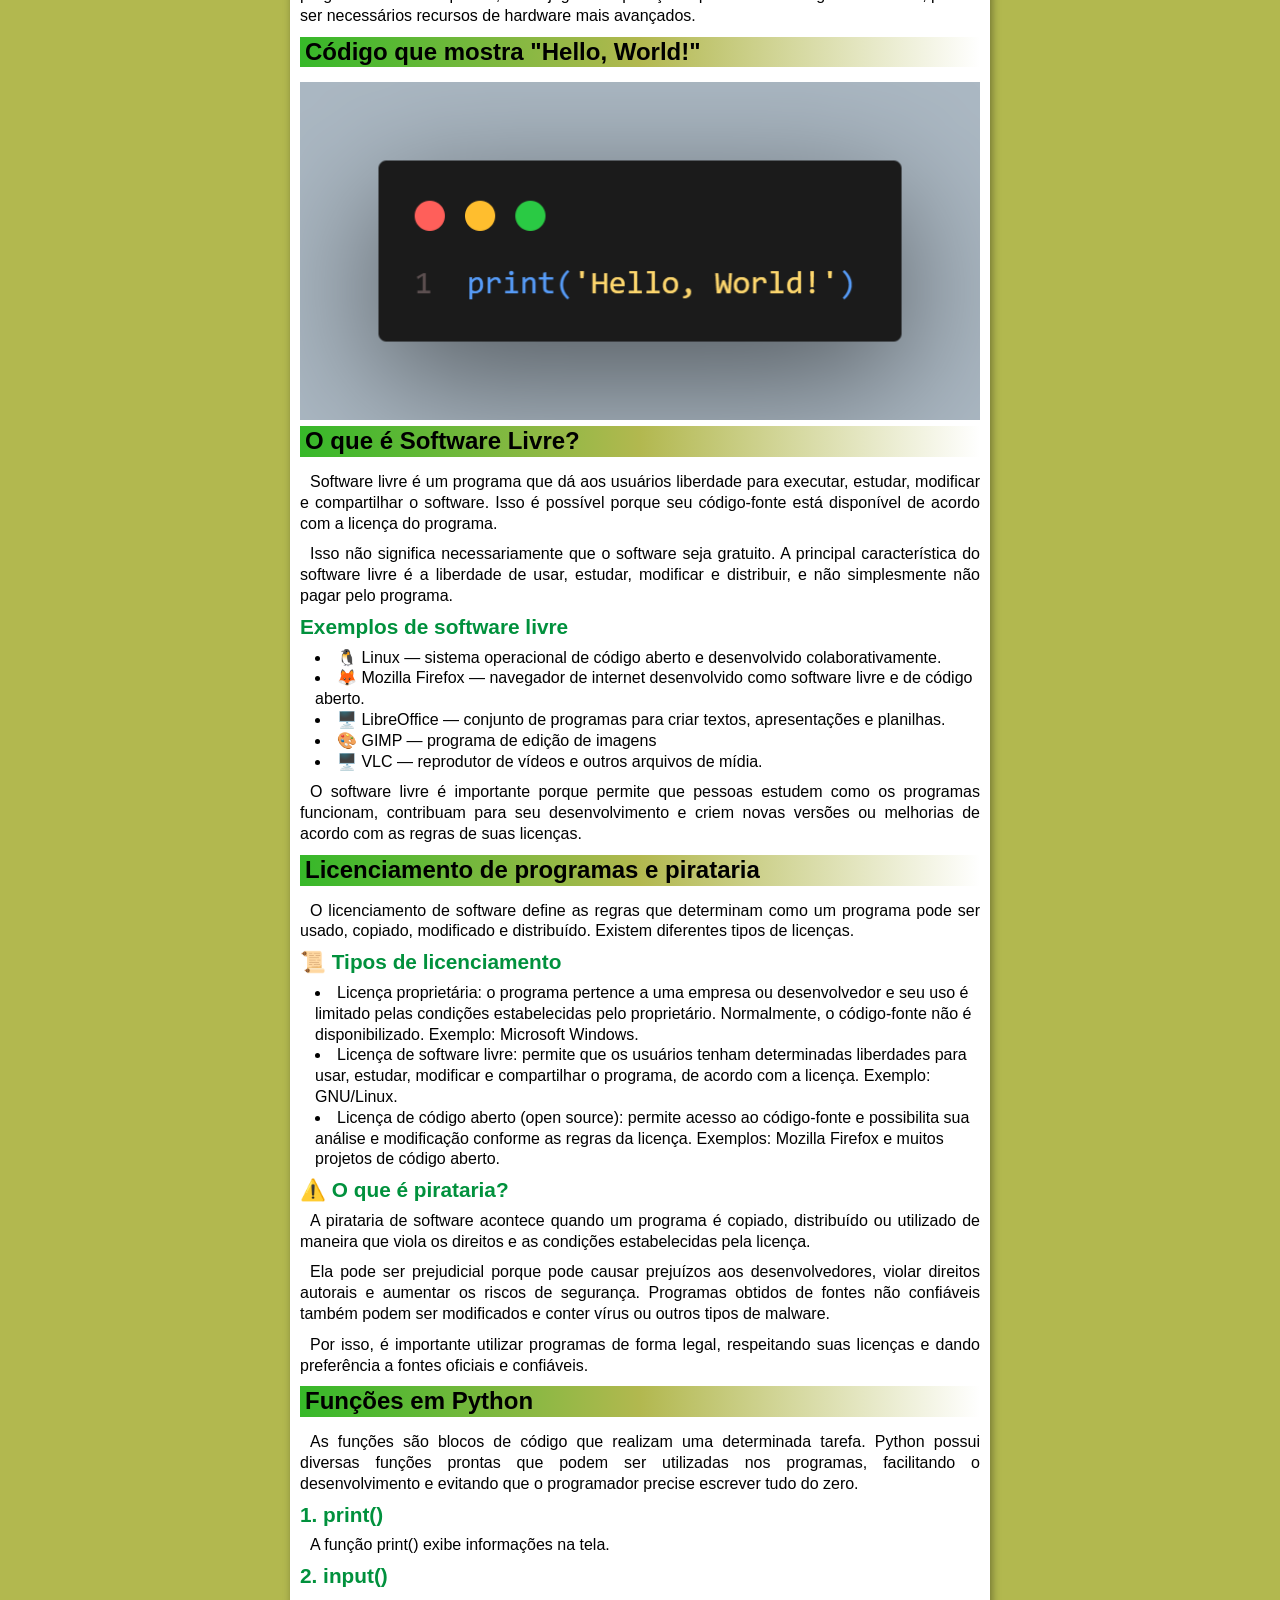
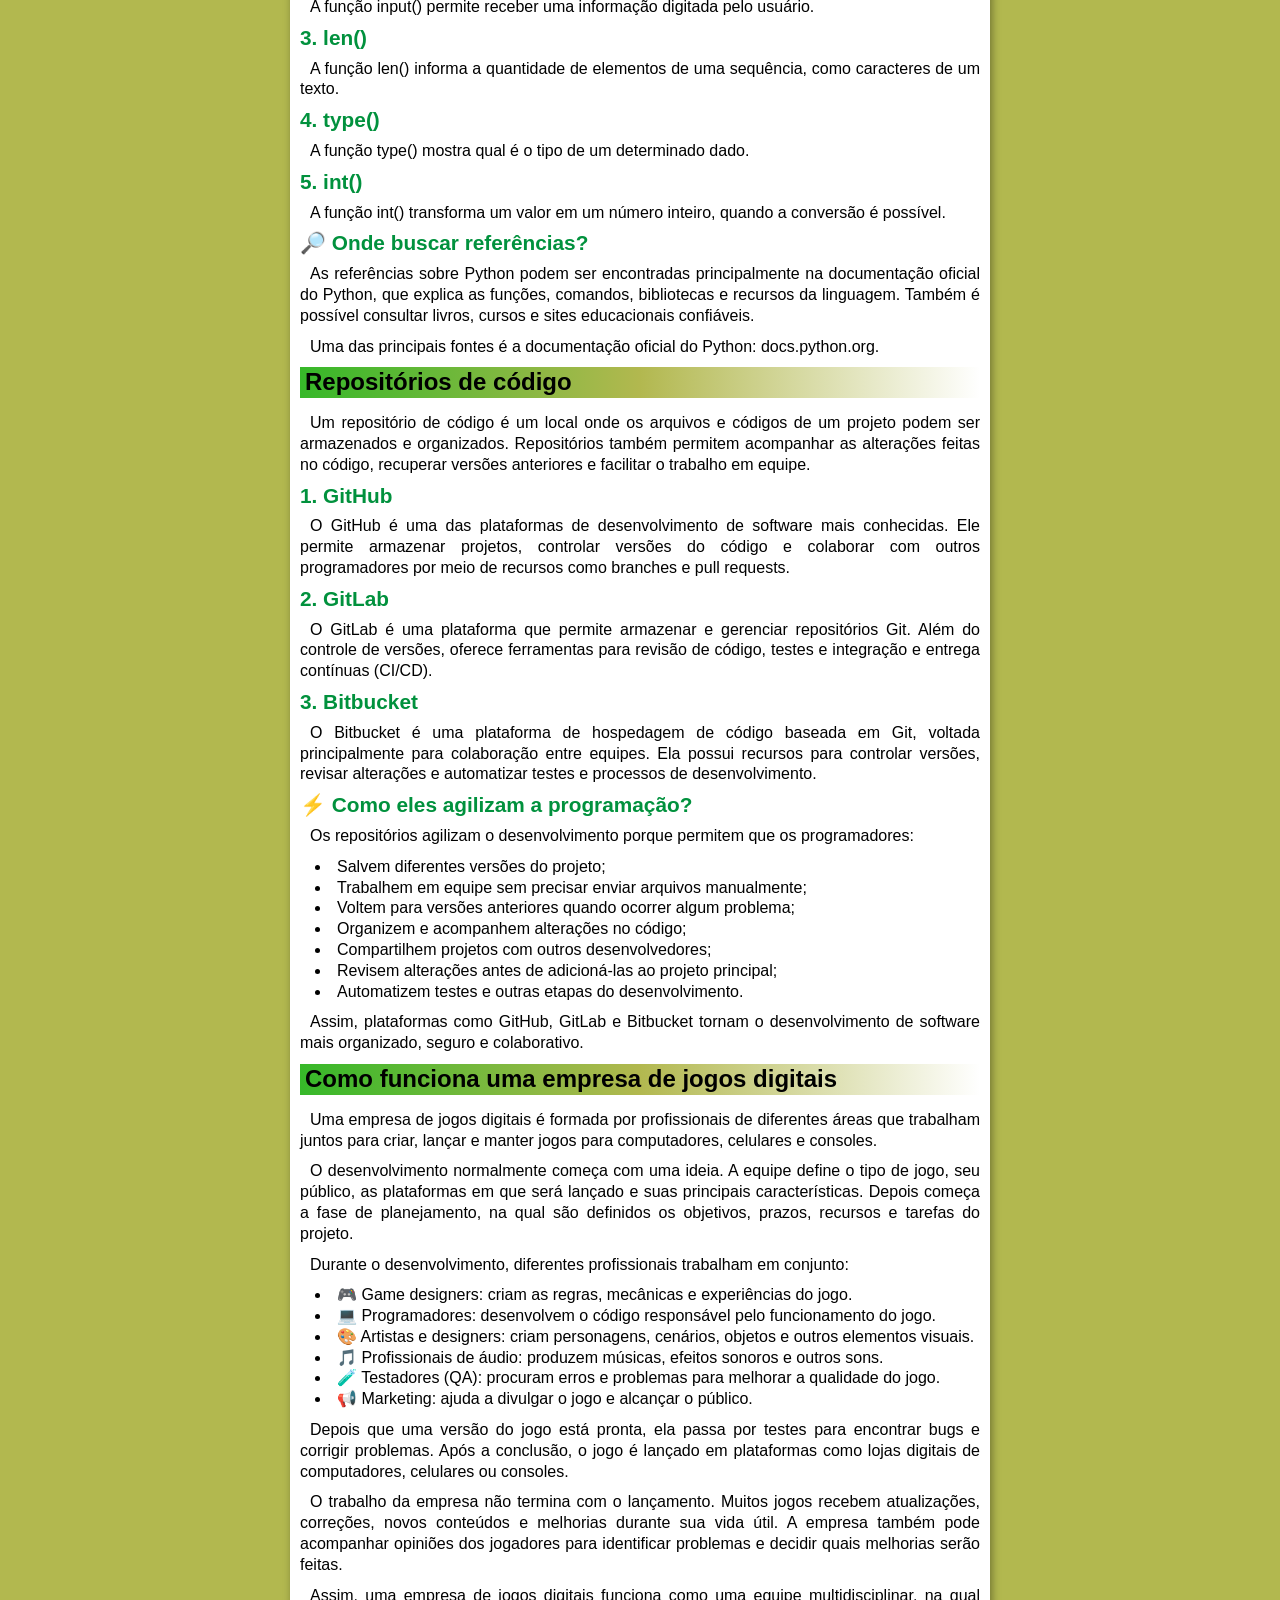
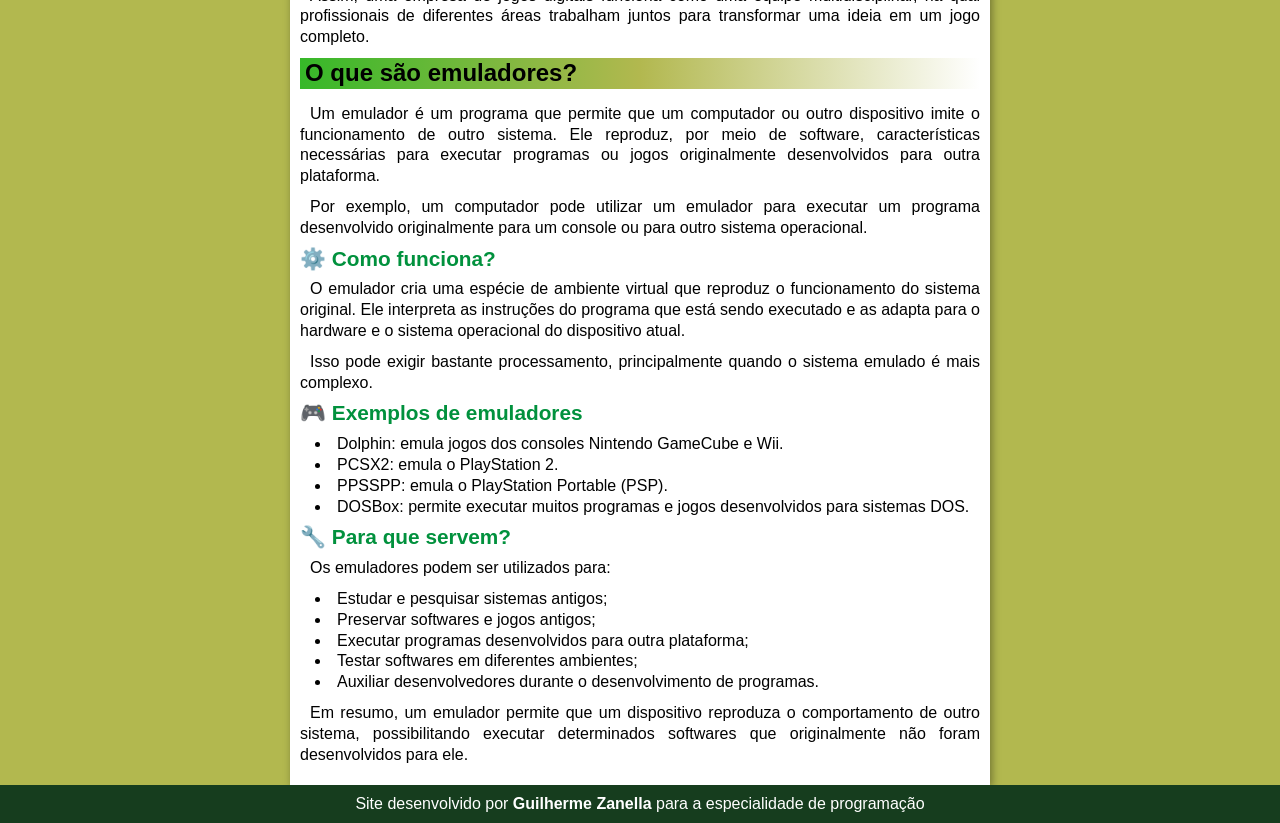
==== commit 0f5c7615: "fotos de codigo em python colocadas" ====
--- a/index.html
+++ b/index.html
@@ -18,7 +18,9 @@
         <span id="burger" class="material-symbols-outlined" onclick="click_menu()">menu</span>
         <nav id="menu">
             <a href="#sec1">Item 1</a>
+            <a href="#sec2">Item 2</a>
             <a href="#sec3">Item 3</a>
+            <a href="#sec4">Item 4</a>
             <a href="#sec5">Item 5</a>
             <a href="#sec6">Item 6</a>
             <a href="#sec8">Item 8</a>
@@ -34,6 +36,10 @@
             <p>Os programas de computador e aplicativos estão presentes em várias atividades do nosso cotidiano e ajudam a realizar tarefas de maneira mais rápida, prática e organizada.</p>
             <p>Eles podem ser usados para estudar, trabalhar, se comunicar, organizar compromissos, fazer cálculos, pesquisar informações e até controlar aparelhos eletrônicos. Por exemplo, aplicativos de mapas ajudam a encontrar caminhos, aplicativos de calendário organizam compromissos e programas de edição permitem criar documentos, apresentações e imagens.</p>
             <p>Dessa forma, a tecnologia facilita diversas tarefas, economizando tempo e tornando atividades que poderiam ser complicadas muito mais simples.</p>
+        </div>
+        <div id="sec2" class="perguntas">
+            <h2>Pequeno código funcional</h2>
+            <img src="imagens/cronometro.png" alt="Código em python de um cronometro">
         </div>
         <div id="sec3" class="perguntas">
             <h2>Python: recursos necessários para executar um programa</h2>
@@ -52,6 +58,10 @@
                 <li>Editor de código ou IDE: como o VS Code, IDLE ou outro editor compatível, para escrever e editar o código.</li>
             </ul>
             <p>Com esses recursos, já é possível criar e executar programas simples em Python. Para programas mais complexos, como jogos ou aplicações que utilizam inteligência artificial, podem ser necessários recursos de hardware mais avançados.</p>
+        </div>
+        <div id="sec4" class="perguntas">
+            <h2>Código que mostra "Hello, World!"</h2>
+            <img src="imagens/hello.png" alt="Código em python que mostra Hello, World!">
         </div>
         <div id="sec5" class="perguntas">
             <h2>O que é Software Livre?</h2>
--- a/style.css
+++ b/style.css
@@ -142,6 +142,10 @@
     margin-bottom: 10px;
 }
 
+main img {
+    width: 100%;
+}
+
 footer {
     background-color: var(--cor5);
     color: white;
@@ -192,7 +196,7 @@
     }
 }
 
-@media screen and (min-width: 720px) {
+@media screen and (min-width: 750px) {
     header img {
         display: none;
     }
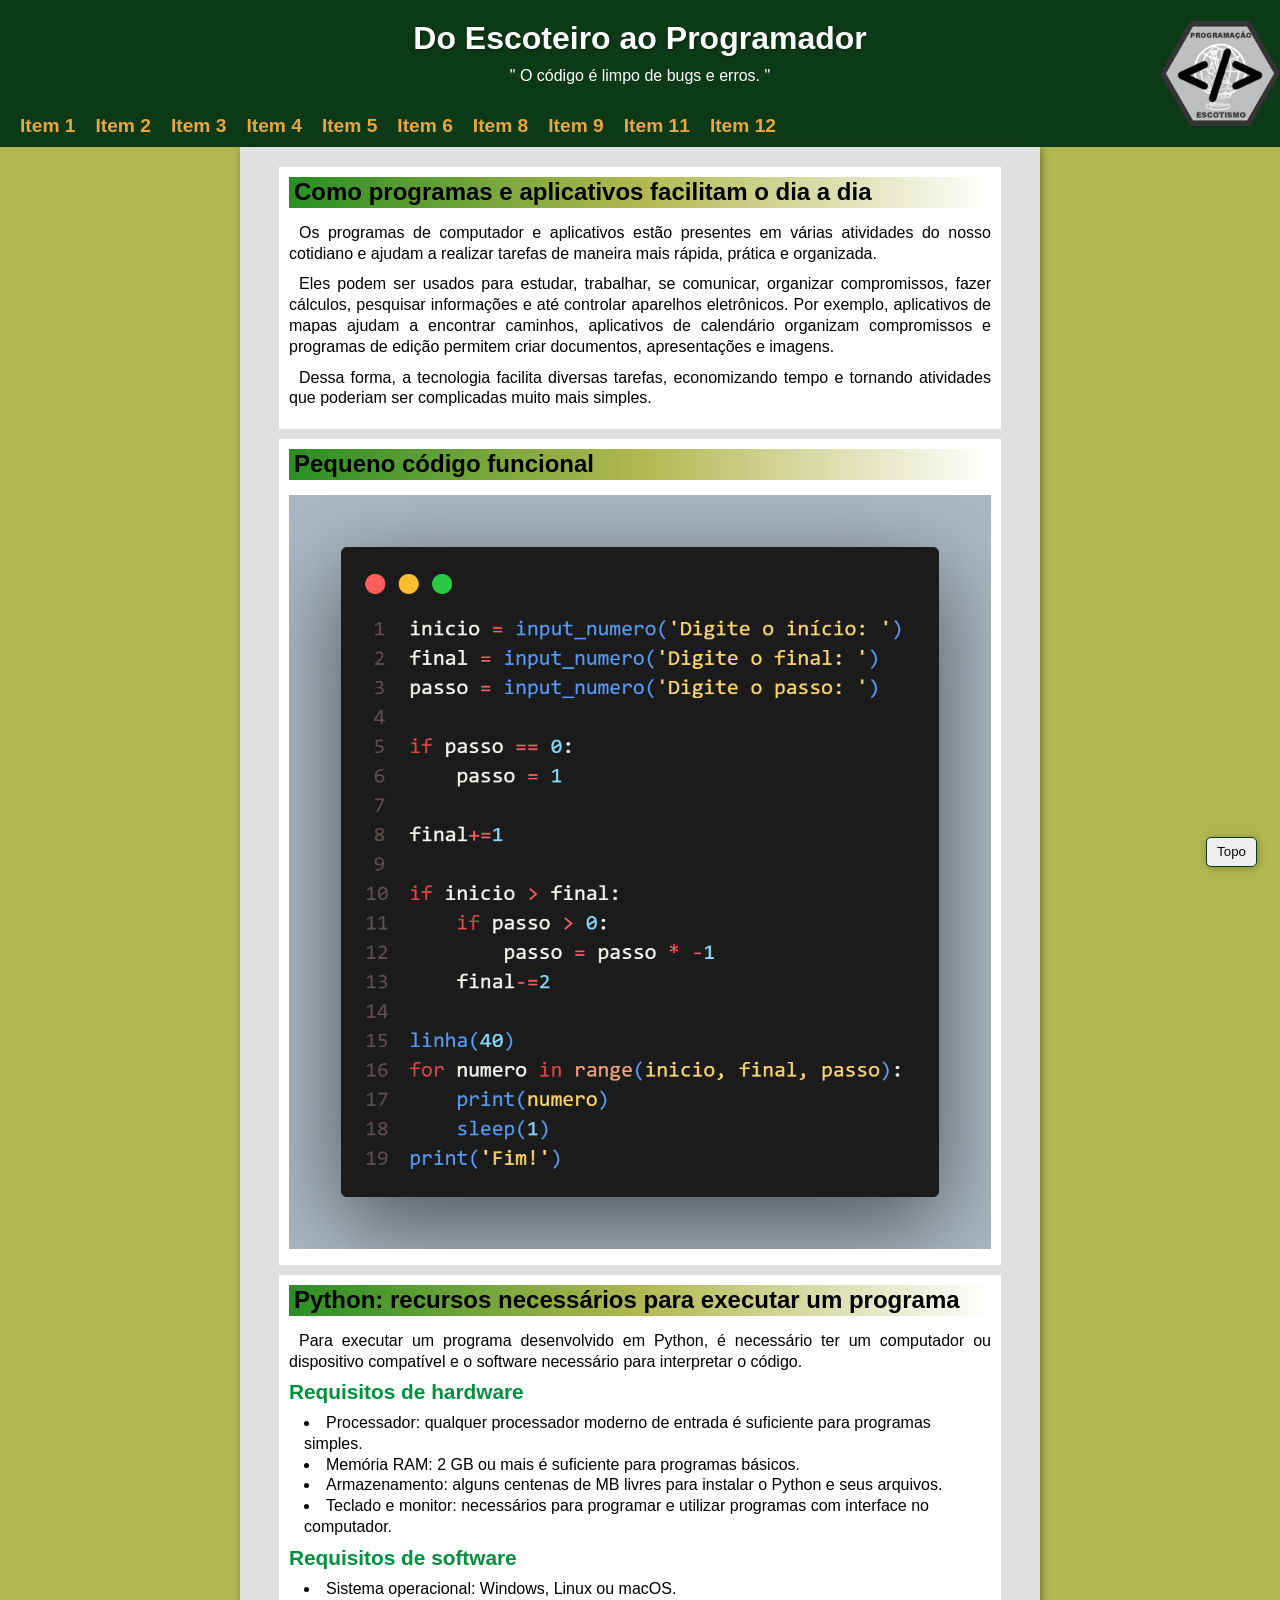
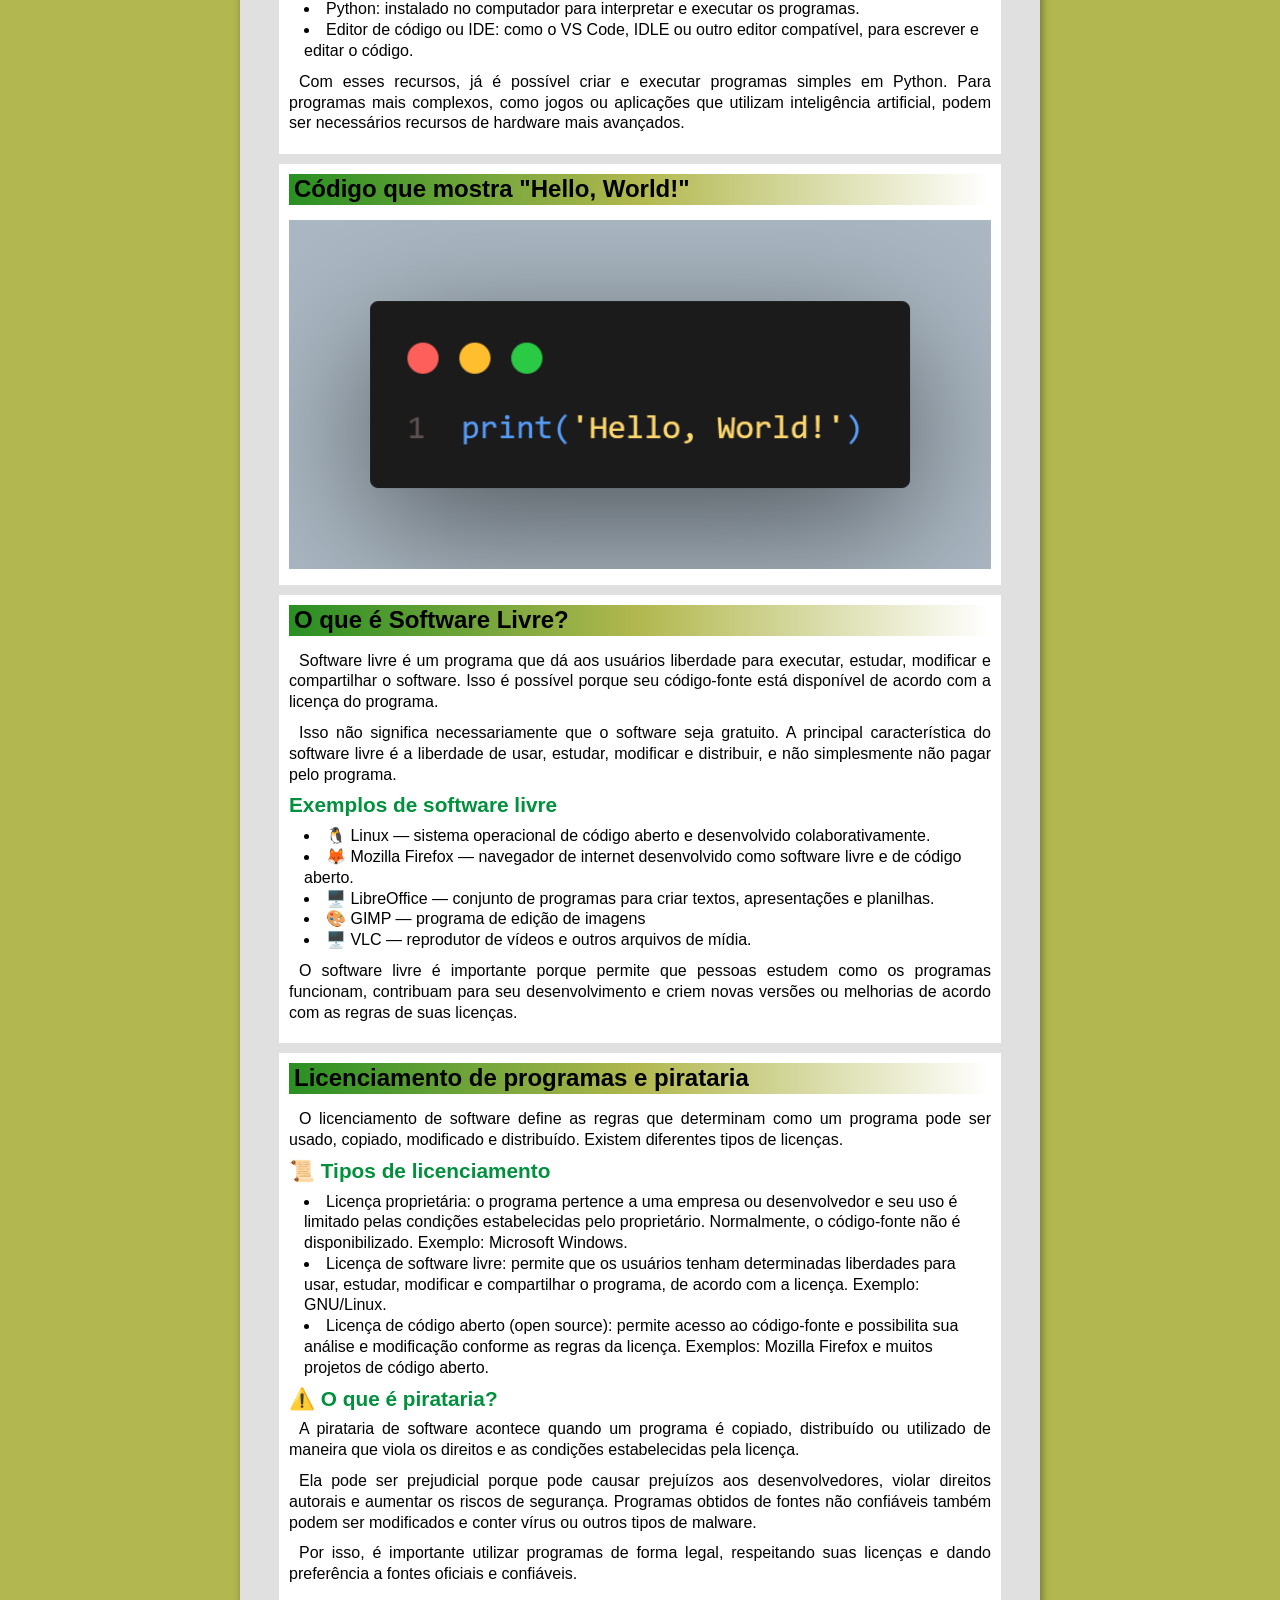
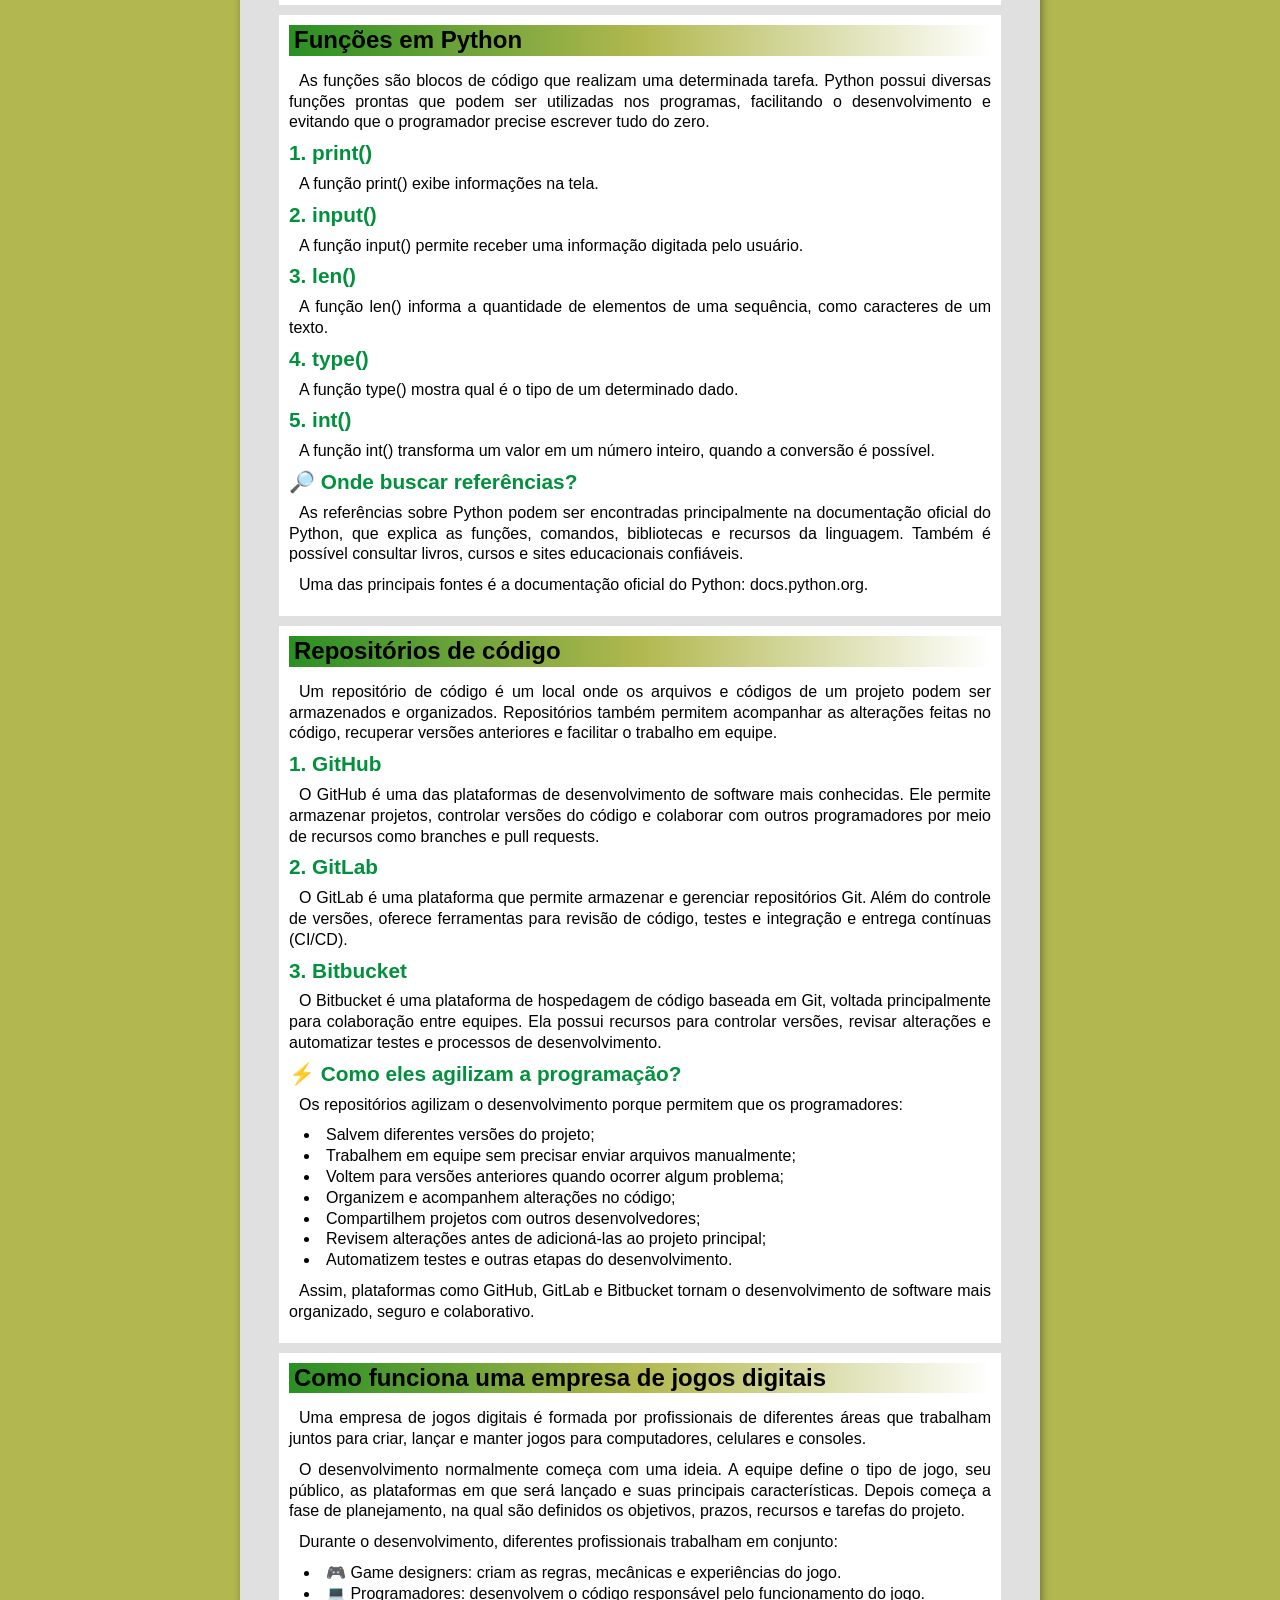
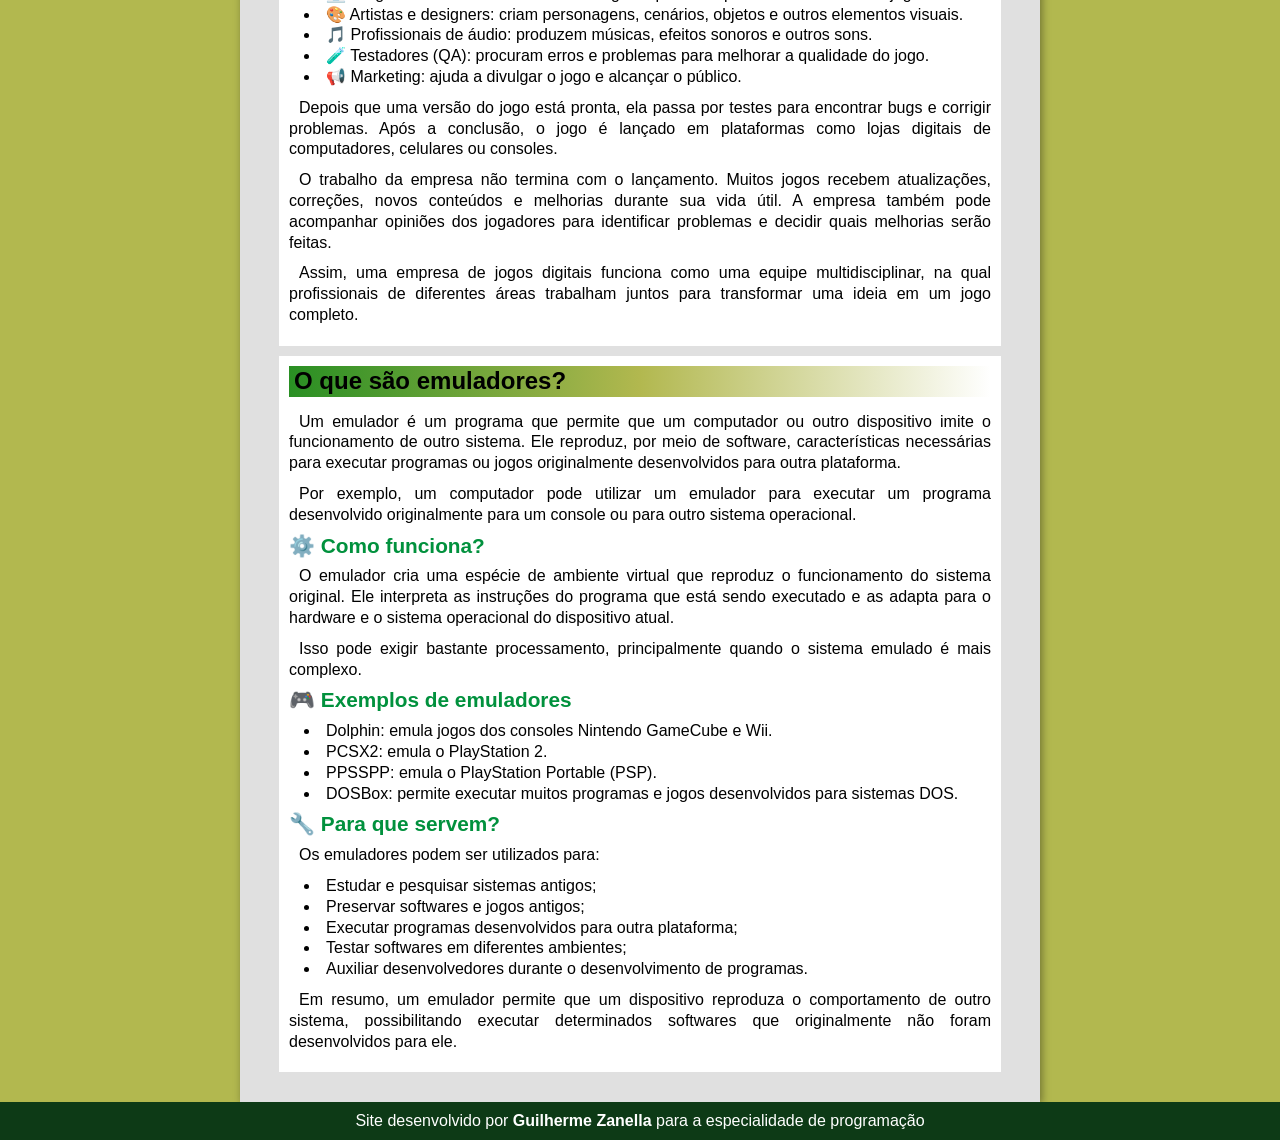
==== commit 81faacce: "Menu sumindo quando clica no item 1" ====
--- a/index.html
+++ b/index.html
@@ -16,17 +16,17 @@
             <p>" O código é limpo de bugs e erros. "</p>
         </div>
         <span id="burger" class="material-symbols-outlined" onclick="click_menu()">menu</span>
-        <nav id="menu">
-            <a href="#sec1">Item 1</a>
-            <a href="#sec2">Item 2</a>
-            <a href="#sec3">Item 3</a>
-            <a href="#sec4">Item 4</a>
-            <a href="#sec5">Item 5</a>
-            <a href="#sec6">Item 6</a>
-            <a href="#sec8">Item 8</a>
-            <a href="#sec9">Item 9</a>
-            <a href="#sec11">Item 11</a>
-            <a href="#sec12">Item 12</a>
+        <nav id="menu" class="normal">
+            <a href="#sec1" class="link">Item 1</a>
+            <a href="#sec2" class="link">Item 2</a>
+            <a href="#sec3" class="link">Item 3</a>
+            <a href="#sec4" class="link">Item 4</a>
+            <a href="#sec5" class="link">Item 5</a>
+            <a href="#sec6" class="link">Item 6</a>
+            <a href="#sec8" class="link">Item 8</a>
+            <a href="#sec9" class="link">Item 9</a>
+            <a href="#sec11" class="link">Item 11</a>
+            <a href="#sec12" class="link">Item 12</a>
         </nav>
     </header>
     <main>
@@ -185,8 +185,13 @@
         <p>Site desenvolvido por <a href="https://github.com/guilherme-zanella/" target="_blank">Guilherme Zanella</a> para a especialidade de programação</p>
     </footer>
     <script>
+        const menu = document.getElementById('menu')
+        const link1 = document.body.getElementsByClassName('link')[0]
+        link1.addEventListener('click', clicou_link)
+        function clicou_link() {
+            menu.classList.remove('open')
+        }
         function click_menu() {
-            const menu = document.getElementById('menu')
             menu.classList.toggle('open')
         }
     </script>
--- a/style.css
+++ b/style.css
@@ -3,11 +3,11 @@
 :root {
     --cor0: white;
     --cor1: #B2B84F;
-    --cor2: #B89C2B;
-    --cor3: #36B829;
+    --cor2: #e9a641;
+    --cor3: #298f23;
     --cor4: #01913d;
-    --cor5: #163d1e;
-    --cor6: black;
+    --cor5: #0d3a16;
+    --cor6: #0a0b0c;
 }
 
 * {
@@ -40,6 +40,7 @@
 
 header h1 {
     padding: 10px;
+    text-shadow: 1px 1px 3px rgba(0, 0, 0, 0.411);
 }
 
 header p {
@@ -53,14 +54,15 @@
     font-size: 2em;
     cursor: pointer;
     margin: 0;
-}
-
-nav {
+    order: -1;
+}
+
+nav.normal {
     display: none;
-    flex-flow: column;
+    flex-flow: column nowrap;
     position: absolute;
-    top: 290px;
-    left: 5px;
+    top: 50px;
+    left: 10px;
     background-color: var(--cor0);
     border-radius: 5px;
     border: 1px solid var(--cor5);
@@ -108,12 +110,21 @@
 }
 
 main {
-    background-color: var(--cor0);
-    max-width: 700px;
+    background-color: rgb(224, 224, 224);
+    max-width: 800px;
     margin: 0 auto;
-    padding: 10px;
     box-shadow: 2px 2px 8px rgba(0, 0, 0, 0.377);
     line-height: 1.3em;
+    display: grid;
+    grid-template-columns: 1fr 95% 1fr;
+}
+
+
+main div.perguntas {
+    grid-column: 2/ 3;
+    background-color: var(--cor0);
+    margin-bottom: 10px;
+    padding: 10px;
 }
 
 main h2 {
@@ -161,10 +172,6 @@
 
 
 @media screen and (min-width: 577px) {
-    body {
-        background: url(imagens/fundo-escoteiro.avif) var(--cor1) no-repeat fixed center center;
-        background-size: cover;
-    }
 
     header {
         flex-flow: row wrap;
@@ -178,7 +185,7 @@
     #burger {
         display: none;
     }
-    nav {
+    nav.normal {
         order: 1;
         display: flex ;
         position: relative;
@@ -190,9 +197,14 @@
         border: none;
     }
 
-    nav a {
+    nav.normal a {
         color: var(--cor2);
+        font-weight: 600;
         flex: 1 1 auto;
+    }
+
+    main {
+        padding: 20px;
     }
 }
 
@@ -207,5 +219,11 @@
     }
 }
 
-
-
+@media screen and (min-width:1000px) {
+    nav a {
+        font-size: 1.2em;
+    }
+}
+
+
+
